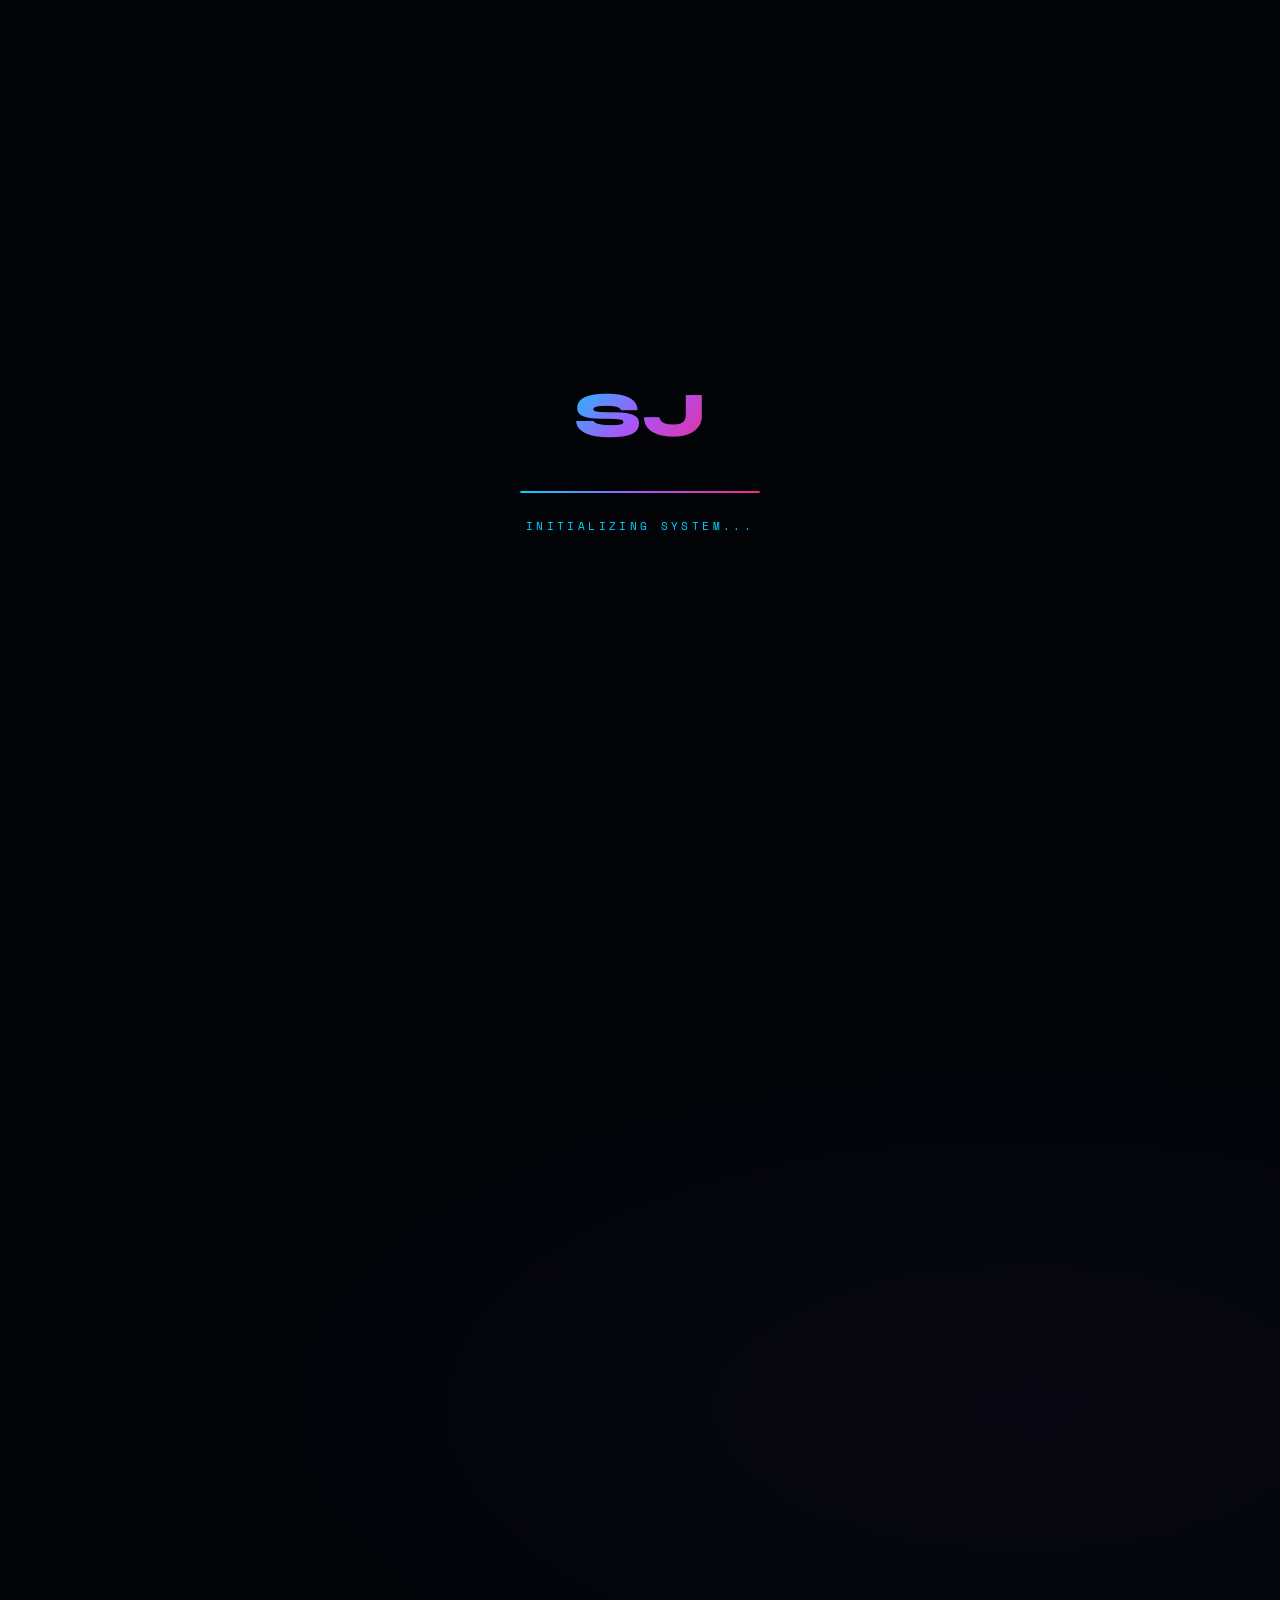
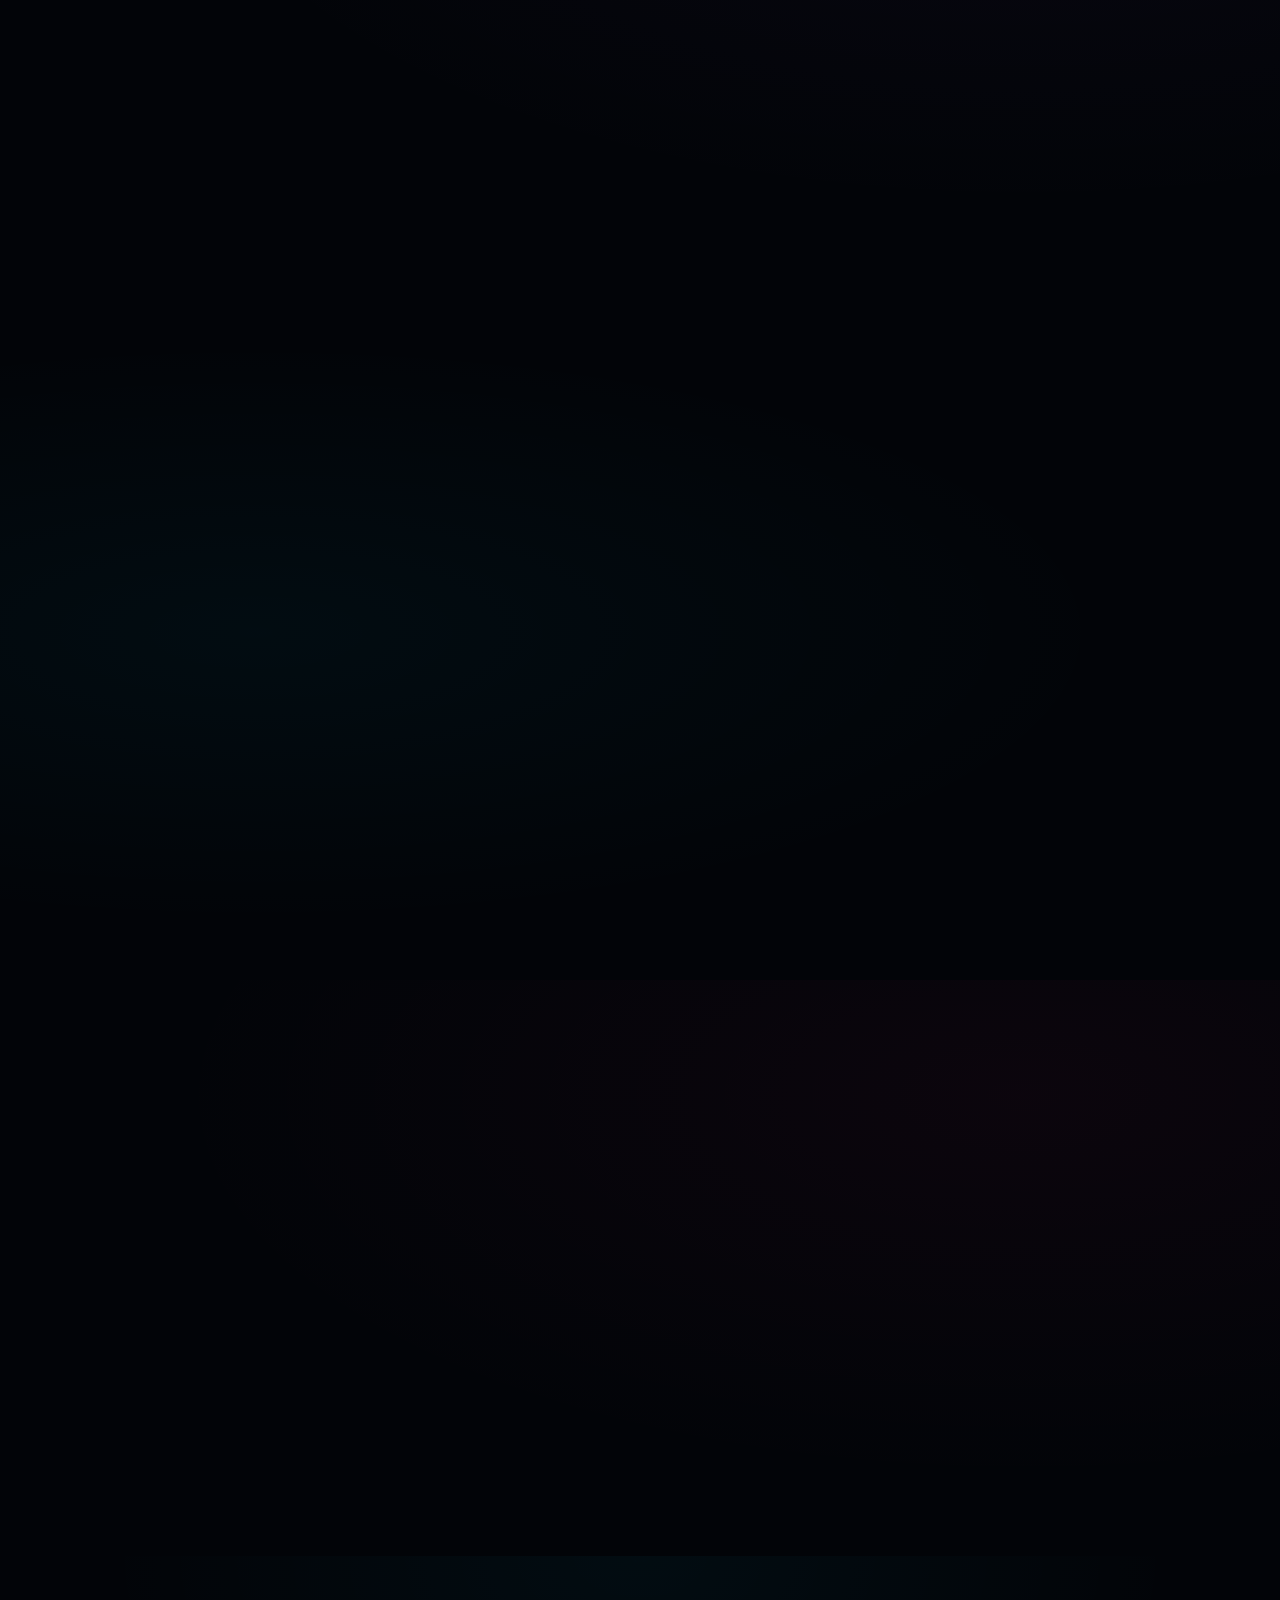
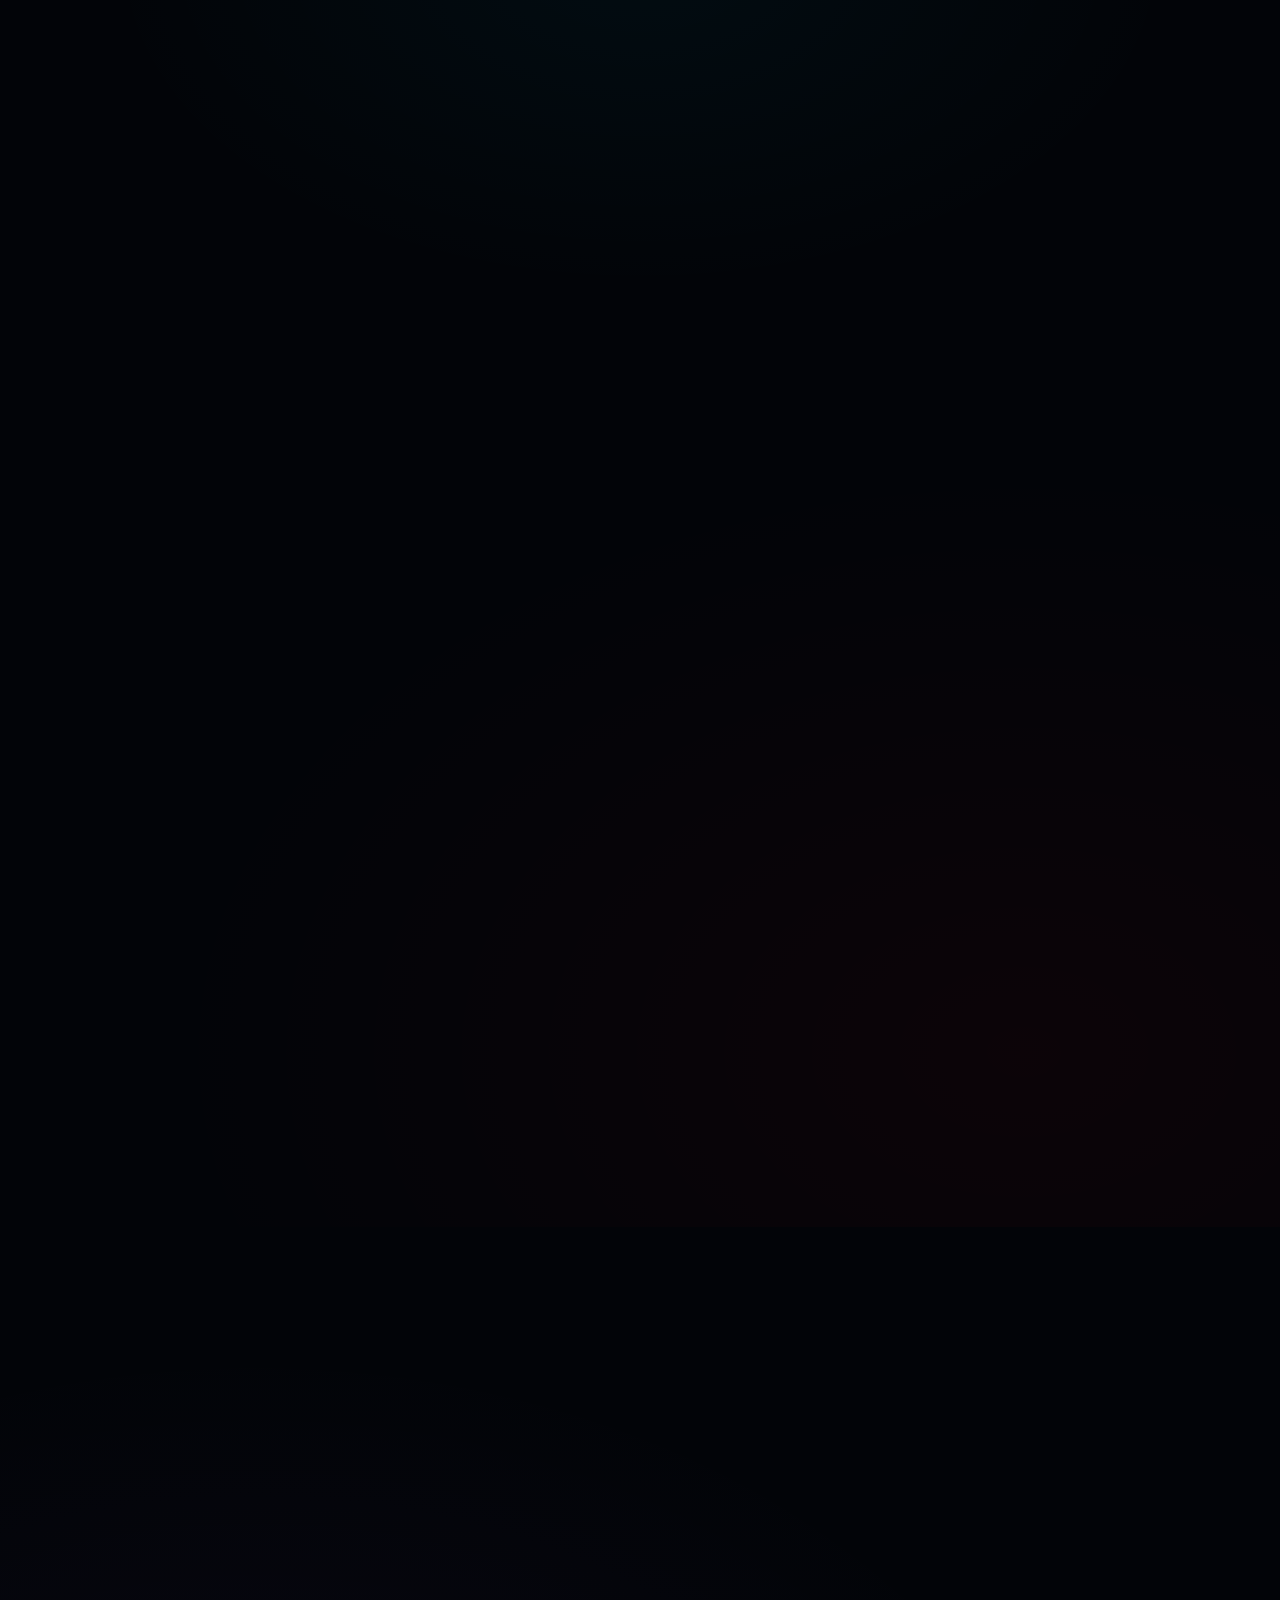
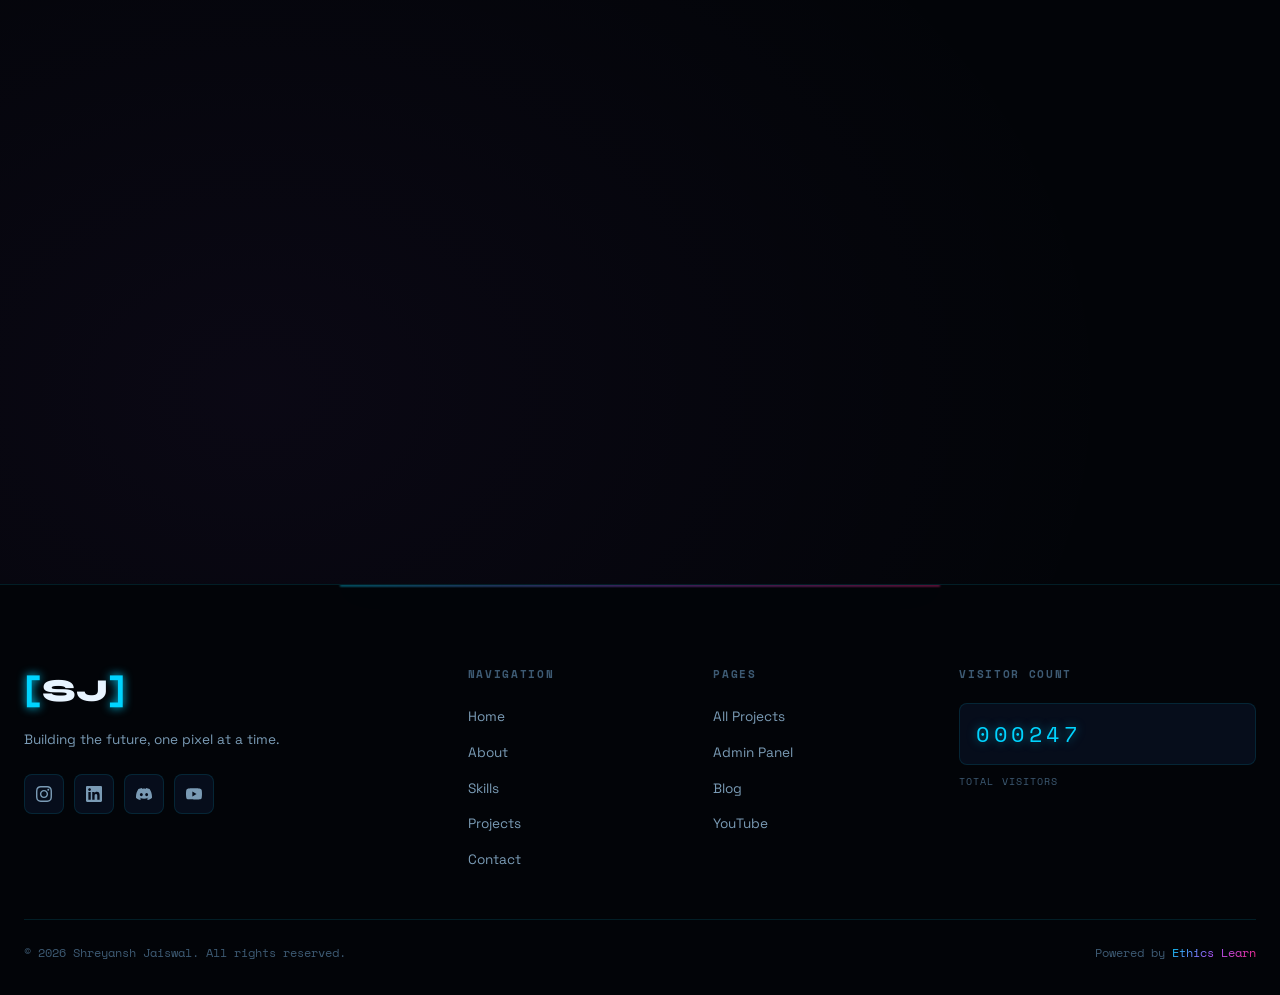
==== index.html @ 0946f58f "Update index.html" ====
<!DOCTYPE html>
<html lang="en">
<head>
  <meta charset="UTF-8" />
  <meta name="viewport" content="width=device-width, initial-scale=1.0" />
  <meta name="description" content="Shreyansh Jaiswal — Web Developer, Video Editor & Content Creator. Premium cyberpunk portfolio." />
  <meta name="keywords" content="Shreyansh Jaiswal, Web Developer, Video Editor, Content Creator, Portfolio" />
  <meta name="author" content="Shreyansh Jaiswal" />
  <title>Shreyansh Jaiswal | Developer · Editor · Creator</title>
  <link rel="icon" type="image/svg+xml" href="data:image/svg+xml,<svg xmlns='http://www.w3.org/2000/svg' viewBox='0 0 100 100'><text y='.9em' font-size='90'>⚡</text></svg>" />

  <!-- Fonts -->
  <link rel="preconnect" href="https://fonts.googleapis.com" />
  <link rel="preconnect" href="https://fonts.gstatic.com" crossorigin />
  <link href="https://fonts.googleapis.com/css2?family=Syne:wght@400;500;600;700;800&family=Space+Grotesk:wght@300;400;500;600;700&family=Space+Mono:wght@400;700&display=swap" rel="stylesheet" />

  <!-- Styles -->
  <link rel="stylesheet" href="styles.css" />
</head>
<body>

  <!-- ═══════════════════════════════════════════ LOADER ═══ -->
  <div id="loader">
    <div class="loader-inner">
      <div class="loader-logo">SJ</div>
      <div class="loader-bar"><div class="loader-fill"></div></div>
      <div class="loader-text">INITIALIZING SYSTEM...</div>
    </div>
  </div>

  <!-- ═══════════════════════════════════════════ CURSOR ═══ -->
  <div id="cursor"></div>
  <div id="cursor-trail"></div>

  <!-- ═══════════════════════════════════════════ NAVBAR ═══ -->
  <nav id="navbar">
    <div class="nav-container">
      <a href="#home" class="nav-logo">
        <span class="logo-bracket">[</span>SJ<span class="logo-bracket">]</span>
      </a>
      <ul class="nav-links" id="navLinks">
        <li><a href="#home" class="nav-link active">Home</a></li>
        <li><a href="#about" class="nav-link">About</a></li>
        <li><a href="#skills" class="nav-link">Skills</a></li>
        <li><a href="#projects" class="nav-link">Projects</a></li>
        <li><a href="#blog" class="nav-link">Blog</a></li>
        <li><a href="#youtube" class="nav-link">YouTube</a></li>
        <li><a href="#contact" class="nav-link">Contact</a></li>
        <li><a href="pages/admin.html" class="nav-link nav-admin" target="_blank">Admin</a></li>
      </ul>
      <button class="nav-toggle" id="navToggle" aria-label="Toggle menu">
        <span></span><span></span><span></span>
      </button>
    </div>
  </nav>

  <!-- ═══════════════════════════════════════════ HERO ═══ -->
  <section id="home" class="hero">
    <canvas id="particleCanvas"></canvas>
    <div class="hero-grid-overlay"></div>
    <div class="hero-content">
      <div class="hero-badge reveal-up">
        <span class="badge-dot"></span>
        Available for Work
      </div>
      <h1 class="hero-name reveal-up delay-1">
        <span class="name-line">Shreyansh</span>
        <span class="name-line gradient-text">Jaiswal</span>
      </h1>
      <div class="hero-subtitle reveal-up delay-2">
        <span class="subtitle-prefix">&gt;_</span>
        <span id="typingText"></span><span class="cursor-blink">|</span>
      </div>
      <p class="hero-desc reveal-up delay-3">
        Crafting digital experiences at the intersection of code, creativity, and innovation.
        Building the future, one pixel at a time.
      </p>
      <div class="hero-cta reveal-up delay-4">
        <a href="#projects" class="btn btn-primary">
          <span class="btn-glow"></span>
          <svg width="16" height="16" viewBox="0 0 24 24" fill="none" stroke="currentColor" stroke-width="2"><path d="M22 11.08V12a10 10 0 1 1-5.93-9.14"/><polyline points="22 4 12 14.01 9 11.01"/></svg>
          View Projects
        </a>
        <a href="#contact" class="btn btn-secondary">
          <svg width="16" height="16" viewBox="0 0 24 24" fill="none" stroke="currentColor" stroke-width="2"><path d="M4 4h16c1.1 0 2 .9 2 2v12c0 1.1-.9 2-2 2H4c-1.1 0-2-.9-2-2V6c0-1.1.9-2 2-2z"/><polyline points="22,6 12,13 2,6"/></svg>
          Contact Me
        </a>
        <a href="assets/resume.pdf" download class="btn btn-outline">
          <svg width="16" height="16" viewBox="0 0 24 24" fill="none" stroke="currentColor" stroke-width="2"><path d="M21 15v4a2 2 0 0 1-2 2H5a2 2 0 0 1-2-2v-4"/><polyline points="7 10 12 15 17 10"/><line x1="12" y1="15" x2="12" y2="3"/></svg>
          Download Resume
        </a>
      </div>
      <div class="hero-stats reveal-up delay-5">
        <div class="stat-item">
          <span class="stat-num" data-count="15">0</span><span class="stat-plus">+</span>
          <span class="stat-label">Projects</span>
        </div>
        <div class="stat-divider"></div>
        <div class="stat-item">
          <span class="stat-num" data-count="2">0</span><span class="stat-plus">+</span>
          <span class="stat-label">Years Exp</span>
        </div>
        <div class="stat-divider"></div>
        <div class="stat-item">
          <span class="stat-num" data-count="500">0</span><span class="stat-plus">+</span>
          <span class="stat-label">Subscribers</span>
        </div>
      </div>
    </div>
    <div class="hero-scroll-indicator">
      <div class="scroll-line"></div>
      <span>SCROLL</span>
    </div>
  </section>

  <!-- ═══════════════════════════════════════════ ABOUT ═══ -->
  <section id="about" class="section about-section">
    <div class="container">
      <div class="section-header reveal-up">
        <span class="section-tag">// 01. ABOUT</span>
        <h2 class="section-title">Who <span class="gradient-text">I Am</span></h2>
      </div>
      <div class="about-grid">
        <div class="about-image-col reveal-left">
          <div class="profile-frame">
            <div class="profile-glow"></div>
            <div class="profile-border-anim"></div>
            <div class="profile-img-wrap">
              <img src="assets/me1.jpg" alt="Shreyansh Jaiswal" class="profile-img" />
              <div class="profile-overlay"></div>
            </div>
            <div class="profile-badge">
              <span class="badge-dot pulse"></span>
              Open to Opportunities
            </div>
            <div class="profile-corner tl"></div>
            <div class="profile-corner tr"></div>
            <div class="profile-corner bl"></div>
            <div class="profile-corner br"></div>
          </div>
        </div>
        <div class="about-content-col reveal-right">
          <div class="about-intro">
            <p class="about-greeting">Hello, World! 👋</p>
            <h3 class="about-heading">I'm <span class="gradient-text">Shreyansh Jaiswal</span></h3>
            <p class="about-text">
              A passionate <strong>Web Developer</strong>, <strong>Video Editor</strong>, and <strong>Content Creator</strong> 
              from India. I blend technical expertise with creative vision to build digital experiences 
              that leave a lasting impression.
            </p>
            <p class="about-text">
              Currently focused on building modern web applications with React, exploring AI tools, 
              and creating educational content through <strong>Ethics Learn</strong>. I believe in 
              the power of technology to transform ideas into reality.
            </p>
          </div>
          <div class="about-info-grid">
            <div class="info-card">
              <span class="info-icon">🎓</span>
              <div>
                <span class="info-label">Education</span>
                <span class="info-value">12th Pass</span>
              </div>
            </div>
            <div class="info-card">
              <span class="info-icon">📍</span>
              <div>
                <span class="info-label">Location</span>
                <span class="info-value">India</span>
              </div>
            </div>
            <div class="info-card">
              <span class="info-icon">💼</span>
              <div>
                <span class="info-label">Status</span>
                <span class="info-value">Available</span>
              </div>
            </div>
            <div class="info-card">
              <span class="info-icon">🚀</span>
              <div>
                <span class="info-label">Focus</span>
                <span class="info-value">Full Stack Dev</span>
              </div>
            </div>
          </div>
          <div class="about-tags">
            <span class="tag">React</span>
            <span class="tag">JavaScript</span>
            <span class="tag">Python</span>
            <span class="tag">Video Editing</span>
            <span class="tag">UI/UX</span>
            <span class="tag">AI Tools</span>
            <span class="tag">Content Creation</span>
          </div>
        </div>
      </div>
    </div>
  </section>

  <!-- ═══════════════════════════════════════════ SKILLS ═══ -->
  <section id="skills" class="section skills-section">
    <div class="container">
      <div class="section-header reveal-up">
        <span class="section-tag">// 02. SKILLS</span>
        <h2 class="section-title">Tech <span class="gradient-text">Arsenal</span></h2>
      </div>
      <div class="skills-grid">
        <div class="skill-card reveal-up" data-delay="0">
          <div class="skill-icon html-icon">
            <svg viewBox="0 0 24 24" fill="currentColor"><path d="M1.5 0h21l-1.91 21.563L11.977 24l-8.565-2.438L1.5 0zm7.031 9.75l-.232-2.718 10.059.003.23-2.622L5.412 4.41l.698 8.01h9.126l-.326 3.426-2.91.804-2.955-.81-.188-2.11H6.248l.33 4.171L12 19.351l5.379-1.443.744-8.157H8.531z"/></svg>
          </div>
          <div class="skill-info">
            <div class="skill-header">
              <span class="skill-name">HTML5</span>
              <span class="skill-percent">95%</span>
            </div>
            <div class="skill-bar"><div class="skill-fill" data-width="95"></div></div>
          </div>
        </div>
        <div class="skill-card reveal-up" data-delay="1">
          <div class="skill-icon css-icon">
            <svg viewBox="0 0 24 24" fill="currentColor"><path d="M1.5 0h21l-1.91 21.563L11.977 24l-8.564-2.438L1.5 0zm17.09 4.413L5.41 4.41l.213 2.622 10.125.002-.255 2.716h-6.64l.24 2.573h6.182l-.366 3.523-2.91.804-2.956-.81-.188-2.11h-2.61l.29 3.855L12 19.288l5.373-1.53L18.59 4.414z"/></svg>
          </div>
          <div class="skill-info">
            <div class="skill-header">
              <span class="skill-name">CSS3</span>
              <span class="skill-percent">90%</span>
            </div>
            <div class="skill-bar"><div class="skill-fill" data-width="90"></div></div>
          </div>
        </div>
        <div class="skill-card reveal-up" data-delay="2">
          <div class="skill-icon js-icon">
            <svg viewBox="0 0 24 24" fill="currentColor"><path d="M0 0h24v24H0V0zm22.034 18.276c-.175-1.095-.888-2.015-3.003-2.873-.736-.345-1.554-.585-1.797-1.14-.091-.33-.105-.51-.046-.705.15-.646.915-.84 1.515-.66.39.12.75.42.976.9 1.034-.676 1.034-.676 1.755-1.125-.27-.42-.404-.601-.586-.78-.63-.705-1.469-1.065-2.834-1.034l-.705.089c-.676.165-1.32.525-1.71 1.005-1.14 1.291-.811 3.541.569 4.471 1.365 1.02 3.361 1.244 3.616 2.205.24 1.17-.87 1.545-1.966 1.41-.811-.18-1.26-.586-1.755-1.336l-1.83 1.051c.21.48.45.689.81 1.109 1.74 1.756 6.09 1.666 6.871-1.004.029-.09.24-.705.074-1.65l.046.067zm-8.983-7.245h-2.248c0 1.938-.009 3.864-.009 5.805 0 1.232.063 2.363-.138 2.711-.33.689-1.18.601-1.566.48-.396-.196-.597-.466-.83-.855-.063-.105-.11-.196-.127-.196l-1.825 1.125c.305.63.75 1.172 1.324 1.517.855.51 2.004.675 3.207.405.783-.226 1.458-.691 1.811-1.411.51-.93.402-2.07.397-3.346.012-2.054 0-4.109 0-6.179l.004-.056z"/></svg>
          </div>
          <div class="skill-info">
            <div class="skill-header">
              <span class="skill-name">JavaScript</span>
              <span class="skill-percent">85%</span>
            </div>
            <div class="skill-bar"><div class="skill-fill" data-width="85"></div></div>
          </div>
        </div>
        <div class="skill-card reveal-up" data-delay="3">
          <div class="skill-icon react-icon">
            <svg viewBox="0 0 24 24" fill="currentColor"><path d="M14.23 12.004a2.236 2.236 0 0 1-2.235 2.236 2.236 2.236 0 0 1-2.236-2.236 2.236 2.236 0 0 1 2.235-2.236 2.236 2.236 0 0 1 2.236 2.236zm2.648-10.69c-1.346 0-3.107.96-4.888 2.622-1.78-1.653-3.542-2.602-4.887-2.602-.41 0-.783.093-1.106.278-1.375.793-1.683 3.264-.973 6.365C1.98 8.917 0 10.42 0 12.004c0 1.59 1.99 3.097 5.043 4.03-.704 3.113-.39 5.588.988 6.38.32.187.69.275 1.102.275 1.345 0 3.107-.96 4.888-2.624 1.78 1.654 3.542 2.603 4.887 2.603.41 0 .783-.09 1.106-.275 1.374-.792 1.683-3.263.973-6.365C22.02 15.096 24 13.59 24 12.004c0-1.59-1.99-3.097-5.043-4.032.704-3.11.39-5.587-.988-6.38-.318-.184-.688-.277-1.092-.278zm-.005 1.09v.006c.225 0 .406.044.558.127.666.382.955 1.835.73 3.704-.054.46-.142.945-.25 1.44-.96-.236-2.006-.417-3.107-.534-.66-.905-1.345-1.727-2.035-2.447 1.592-1.48 3.087-2.292 4.105-2.295zm-9.77.02c1.012 0 2.514.808 4.11 2.28-.686.72-1.37 1.537-2.02 2.442-1.107.117-2.154.298-3.113.538-.112-.49-.195-.964-.254-1.42-.23-1.868.054-3.32.714-3.707.19-.09.4-.127.563-.132zm4.882 3.05c.455.468.91.992 1.36 1.564-.44-.02-.89-.034-1.345-.034-.46 0-.915.01-1.36.034.44-.572.895-1.096 1.345-1.565zM12 8.1c.74 0 1.477.034 2.202.093.406.582.802 1.203 1.183 1.86.372.64.71 1.29 1.018 1.946-.308.655-.646 1.31-1.013 1.95-.38.66-.773 1.288-1.18 1.87-.728.063-1.466.098-2.21.098-.74 0-1.477-.035-2.202-.093-.406-.582-.802-1.204-1.183-1.86-.372-.64-.71-1.29-1.018-1.946.303-.657.646-1.313 1.013-1.954.38-.66.773-1.286 1.18-1.868.728-.064 1.466-.098 2.21-.098zm-3.635.254c-.24.377-.48.763-.704 1.16-.225.39-.435.782-.635 1.174-.265-.656-.49-1.31-.676-1.947.64-.15 1.315-.283 2.015-.386zm7.26 0c.695.103 1.365.23 2.006.387-.18.632-.405 1.282-.66 1.933-.2-.39-.41-.783-.64-1.174-.225-.392-.465-.774-.705-1.146zm3.063.675c.484.15.944.317 1.375.498 1.732.74 2.852 1.708 2.852 2.476-.005.768-1.125 1.74-2.857 2.475-.42.18-.88.342-1.355.493-.28-.958-.646-1.956-1.1-2.98.45-1.017.81-2.01 1.085-2.964zm-13.395.004c.278.96.645 1.957 1.1 2.98-.45 1.017-.812 2.01-1.086 2.964-.484-.15-.944-.318-1.37-.5-1.732-.737-2.852-1.706-2.852-2.474 0-.768 1.12-1.742 2.852-2.476.42-.18.88-.342 1.356-.494zm11.678 4.28c.265.657.49 1.312.676 1.948-.64.150-1.315.283-2.015.386.24-.375.48-.762.705-1.158.225-.39.435-.782.634-1.176zm-9.945.02c.2.392.41.783.64 1.175.23.39.465.772.705 1.143-.695-.102-1.365-.23-2.006-.386.18-.63.406-1.282.66-1.933zM17.92 16.32c.112.493.2.968.254 1.423.23 1.868-.054 3.32-.714 3.708-.147.09-.338.128-.563.128-1.012 0-2.514-.807-4.11-2.28.686-.72 1.37-1.536 2.02-2.44 1.107-.118 2.154-.3 3.113-.54zm-11.83.01c.96.234 2.006.415 3.107.532.66.905 1.345 1.727 2.035 2.446-1.595 1.483-3.092 2.295-4.11 2.295-.22-.005-.406-.05-.553-.132-.666-.38-.955-1.834-.73-3.703.054-.46.142-.944.25-1.438zm4.56.64c.44.02.89.034 1.345.034.46 0 .915-.01 1.36-.034-.44.572-.895 1.095-1.345 1.565-.455-.47-.91-.993-1.36-1.565z"/></svg>
          </div>
          <div class="skill-info">
            <div class="skill-header">
              <span class="skill-name">React</span>
              <span class="skill-percent">80%</span>
            </div>
            <div class="skill-bar"><div class="skill-fill" data-width="80"></div></div>
          </div>
        </div>
        <div class="skill-card reveal-up" data-delay="4">
          <div class="skill-icon python-icon">
            <svg viewBox="0 0 24 24" fill="currentColor"><path d="M14.25.18l.9.2.73.26.59.3.45.32.34.34.25.34.16.33.1.3.04.26.02.2-.01.13V8.5l-.05.63-.13.55-.21.46-.26.38-.3.31-.33.25-.35.19-.35.14-.33.1-.3.07-.26.04-.21.02H8.77l-.69.05-.59.14-.5.22-.41.27-.33.32-.27.35-.2.36-.15.37-.1.35-.07.32-.04.27-.02.21v3.06H3.17l-.21-.03-.28-.07-.32-.12-.35-.18-.36-.26-.36-.36-.35-.46-.32-.59-.28-.73-.21-.88-.14-1.05L0 11.97l.06-1.22.16-1.04.24-.87.32-.71.36-.57.4-.44.42-.33.42-.24.4-.16.36-.1.32-.05.24-.01h.16l.06.01h8.16v-.83H6.18l-.01-2.75-.02-.37.05-.34.11-.31.17-.28.25-.26.31-.23.38-.2.44-.18.51-.15.58-.12.64-.1.71-.06.77-.04.84-.02 1.27.05zm-6.3 1.98l-.23.33-.08.41.08.41.23.34.33.22.41.09.41-.09.33-.22.23-.34.08-.41-.08-.41-.23-.33-.33-.22-.41-.09-.41.09zm13.09 3.95l.28.06.32.12.35.18.36.27.36.35.35.47.32.59.28.73.21.88.14 1.04.05 1.23-.06 1.23-.16 1.04-.24.86-.32.71-.36.57-.4.45-.42.33-.42.24-.4.16-.36.09-.32.05-.24.02-.16-.01h-8.22v.82h5.84l.01 2.76.02.36-.05.34-.11.31-.17.29-.25.25-.31.24-.38.2-.44.17-.51.15-.58.13-.64.09-.71.07-.77.04-.84.01-1.27-.04-1.07-.14-.9-.2-.73-.25-.59-.3-.45-.33-.34-.34-.25-.34-.16-.33-.1-.3-.04-.25-.02-.2.01-.13v-5.34l.05-.64.13-.54.21-.46.26-.38.3-.32.33-.24.35-.2.35-.14.33-.1.3-.06.26-.04.21-.02.13-.01h5.84l.69-.05.59-.14.5-.21.41-.28.33-.32.27-.35.2-.36.15-.36.1-.35.07-.32.04-.28.02-.21V6.07h2.09l.14.01zm-6.47 14.25l-.23.33-.08.41.08.41.23.33.33.23.41.08.41-.08.33-.23.23-.33.08-.41-.08-.41-.23-.33-.33-.23-.41-.08-.41.08z"/></svg>
          </div>
          <div class="skill-info">
            <div class="skill-header">
              <span class="skill-name">Python</span>
              <span class="skill-percent">75%</span>
            </div>
            <div class="skill-bar"><div class="skill-fill" data-width="75"></div></div>
          </div>
        </div>
        <div class="skill-card reveal-up" data-delay="5">
          <div class="skill-icon tailwind-icon">
            <svg viewBox="0 0 24 24" fill="currentColor"><path d="M12.001 4.8c-3.2 0-5.2 1.6-6 4.8 1.2-1.6 2.6-2.2 4.2-1.8.913.228 1.565.89 2.288 1.624C13.666 10.618 15.027 12 18.001 12c3.2 0 5.2-1.6 6-4.8-1.2 1.6-2.6 2.2-4.2 1.8-.913-.228-1.565-.89-2.288-1.624C16.337 6.182 14.976 4.8 12.001 4.8zm-6 7.2c-3.2 0-5.2 1.6-6 4.8 1.2-1.6 2.6-2.2 4.2-1.8.913.228 1.565.89 2.288 1.624 1.177 1.194 2.538 2.576 5.512 2.576 3.2 0 5.2-1.6 6-4.8-1.2 1.6-2.6 2.2-4.2 1.8-.913-.228-1.565-.89-2.288-1.624C10.337 13.382 8.976 12 6.001 12z"/></svg>
          </div>
          <div class="skill-info">
            <div class="skill-header">
              <span class="skill-name">Tailwind CSS</span>
              <span class="skill-percent">60%</span>
            </div>
            <div class="skill-bar"><div class="skill-fill" data-width="85"></div></div>
          </div>
        </div>
        <div class="skill-card reveal-up" data-delay="6">
          <div class="skill-icon video-icon">🎬</div>
          <div class="skill-info">
            <div class="skill-header">
              <span class="skill-name">Video Editing</span>
              <span class="skill-percent">88%</span>
            </div>
            <div class="skill-bar"><div class="skill-fill" data-width="88"></div></div>
          </div>
        </div>
        <div class="skill-card reveal-up" data-delay="7">
          <div class="skill-icon uiux-icon">🎨</div>
          <div class="skill-info">
            <div class="skill-header">
              <span class="skill-name">UI/UX Design</span>
              <span class="skill-percent">50%</span>
            </div>
            <div class="skill-bar"><div class="skill-fill" data-width="78"></div></div>
          </div>
        </div>
        <div class="skill-card reveal-up" data-delay="8">
          <div class="skill-icon ai-icon">🤖</div>
          <div class="skill-info">
            <div class="skill-header">
              <span class="skill-name">AI Tools</span>
              <span class="skill-percent">82%</span>
            </div>
            <div class="skill-bar"><div class="skill-fill" data-width="82"></div></div>
          </div>
        </div>
      </div>
    </div>
  </section>

  <!-- ═══════════════════════════════════════════ PROJECTS ═══ -->
  <section id="projects" class="section projects-section">
    <div class="container">
      <div class="section-header reveal-up">
        <span class="section-tag">// 03. PROJECTS</span>
        <h2 class="section-title">Featured <span class="gradient-text">Work</span></h2>
      </div>
      <div class="projects-controls reveal-up">
        <div class="search-wrap">
          <svg class="search-icon" width="16" height="16" viewBox="0 0 24 24" fill="none" stroke="currentColor" stroke-width="2"><circle cx="11" cy="11" r="8"/><line x1="21" y1="21" x2="16.65" y2="16.65"/></svg>
          <input type="text" id="projectSearch" placeholder="Search projects..." class="search-input" />
        </div>
        <div class="filter-tabs" id="filterTabs">
          <button class="filter-btn active" data-filter="all">All</button>
          <button class="filter-btn" data-filter="web">Web Dev</button>
          <button class="filter-btn" data-filter="video">Video</button>
          <button class="filter-btn" data-filter="ai">AI/ML</button>
          <button class="filter-btn" data-filter="design">Design</button>
        </div>
      </div>
      <div class="projects-grid" id="projectsGrid">
        <!-- Project cards injected by JS -->
      </div>
      <div class="projects-cta reveal-up">
        <a href="pages/projects.html" class="btn btn-primary">
          <svg width="16" height="16" viewBox="0 0 24 24" fill="none" stroke="currentColor" stroke-width="2"><rect x="3" y="3" width="7" height="7"/><rect x="14" y="3" width="7" height="7"/><rect x="14" y="14" width="7" height="7"/><rect x="3" y="14" width="7" height="7"/></svg>
          View All Projects
        </a>
      </div>
    </div>
  </section>

  <!-- ═══════════════════════════════════════════ BLOG ═══ -->
  <section id="blog" class="section blog-section">
    <div class="container">
      <div class="section-header reveal-up">
        <span class="section-tag">// 04. UPDATES</span>
        <h2 class="section-title">Latest <span class="gradient-text">Updates</span></h2>
      </div>
      <div class="timeline" id="blogTimeline">
        <!-- Timeline items injected by JS -->
      </div>
    </div>
  </section>

  <!-- ═══════════════════════════════════════════ YOUTUBE ═══ -->
  <section id="youtube" class="section youtube-section">
    <div class="container">
      <div class="section-header reveal-up">
        <span class="section-tag">// 05. YOUTUBE</span>
        <h2 class="section-title">Latest <span class="gradient-text">Videos</span></h2>
        <p class="section-desc">Check out my latest content on YouTube — tutorials, projects, and more.</p>
      </div>
      <div class="youtube-grid" id="youtubeGrid">
        <div class="yt-card reveal-up" onclick="window.open('https://youtu.be/f82raOBvxAw?si=WVu4Mv4FoIHzf09A','_blank')">
          <div class="yt-thumb">
            <img src="/assets/3.png" alt="Video 1" loading="lazy" />
            <div class="yt-play-btn">
              <svg viewBox="0 0 24 24" fill="currentColor"><path d="M8 5v14l11-7z"/></svg>
            </div>
            <span class="yt-duration">07:09</span>
          </div>
          <div class="yt-info">
            <h4 class="yt-title">Revolutionary Quantum Sensor Technology Revealed!</h4>
            <div class="yt-meta">
              <span>Ethics Learn</span>
              <span>•</span>
              <span>55 views</span>
              <span>•</span>
              <span>1 years ago</span>
            </div>
          </div>
        </div>
        <div class="yt-card reveal-up delay-1" onclick="window.open('https://youtu.be/TDro5zoQxQA?si=LPbzRpNgV2i45H49','_blank')">
          <div class="yt-thumb">
            <img src="" alt="Video 2" loading="lazy" />
            <div class="yt-play-btn">
              <svg viewBox="0 0 24 24" fill="currentColor"><path d="M8 5v14l11-7z"/></svg>
            </div>
            <span class="yt-duration">8:15</span>
          </div>
          <div class="yt-info">
            <h4 class="yt-title">CSS Animations & Transitions — Complete Guide</h4>
            <div class="yt-meta">
              <span>Ethics Learn</span>
              <span>•</span>
              <span>856 views</span>
              <span>•</span>
              <span>1 week ago</span>
            </div>
          </div>
        </div>
        <div class="yt-card reveal-up delay-2">
          <div class="yt-thumb">
            <img src="https://img.youtube.com/vi/dQw4w9WgXcQ/maxresdefault.jpg" alt="Video 3" loading="lazy" />
            <div class="yt-play-btn">
              <svg viewBox="0 0 24 24" fill="currentColor"><path d="M8 5v14l11-7z"/></svg>
            </div>
            <span class="yt-duration">15:42</span>
          </div>
          <div class="yt-info">
            <h4 class="yt-title">Python for Beginners — Zero to Hero in 2024</h4>
            <div class="yt-meta">
              <span>Ethics Learn</span>
              <span>•</span>
              <span>2.1K views</span>
              <span>•</span>
              <span>2 weeks ago</span>
            </div>
          </div>
        </div>
      </div>
      <div class="yt-subscribe reveal-up">
        <a href="https://youtube.com/@ethicsLearn" target="_blank" class="btn btn-youtube">
          <svg width="20" height="20" viewBox="0 0 24 24" fill="currentColor"><path d="M23.498 6.186a3.016 3.016 0 0 0-2.122-2.136C19.505 3.545 12 3.545 12 3.545s-7.505 0-9.377.505A3.017 3.017 0 0 0 .502 6.186C0 8.07 0 12 0 12s0 3.93.502 5.814a3.016 3.016 0 0 0 2.122 2.136c1.871.505 9.376.505 9.376.505s7.505 0 9.377-.505a3.015 3.015 0 0 0 2.122-2.136C24 15.93 24 12 24 12s0-3.93-.502-5.814zM9.545 15.568V8.432L15.818 12l-6.273 3.568z"/></svg>
          Subscribe to Ethics Learn
        </a>
      </div>
    </div>
  </section>

  <!-- ═══════════════════════════════════════════ CONTACT ═══ -->
  <section id="contact" class="section contact-section">
    <div class="container">
      <div class="section-header reveal-up">
        <span class="section-tag">// 06. CONTACT</span>
        <h2 class="section-title">Get In <span class="gradient-text">Touch</span></h2>
        <p class="section-desc">Have a project in mind? Let's build something amazing together.</p>
      </div>
      <div class="contact-grid">
        <div class="contact-info reveal-left">
          <div class="contact-card">
            <h3 class="contact-heading">Let's Connect</h3>
            <p class="contact-text">I'm always open to discussing new projects, creative ideas, or opportunities to be part of your vision.</p>
            <div class="contact-links">
              <a href="mailto:ethicslearn25@gmail.com" class="contact-link">
                <div class="contact-link-icon email-icon">
                  <svg viewBox="0 0 24 24" fill="none" stroke="currentColor" stroke-width="2"><path d="M4 4h16c1.1 0 2 .9 2 2v12c0 1.1-.9 2-2 2H4c-1.1 0-2-.9-2-2V6c0-1.1.9-2 2-2z"/><polyline points="22,6 12,13 2,6"/></svg>
                </div>
                <div>
                  <span class="contact-link-label">Email</span>
                  <span class="contact-link-value">ethicslearn25@gmail.com</span>
                </div>
              </a>
              <a href="https://instagram.com/shreyanshjaiswal711" target="_blank" class="contact-link">
                <div class="contact-link-icon insta-icon">
                  <svg viewBox="0 0 24 24" fill="currentColor"><path d="M12 2.163c3.204 0 3.584.012 4.85.07 3.252.148 4.771 1.691 4.919 4.919.058 1.265.069 1.645.069 4.849 0 3.205-.012 3.584-.069 4.849-.149 3.225-1.664 4.771-4.919 4.919-1.266.058-1.644.07-4.85.07-3.204 0-3.584-.012-4.849-.07-3.26-.149-4.771-1.699-4.919-4.92-.058-1.265-.07-1.644-.07-4.849 0-3.204.013-3.583.07-4.849.149-3.227 1.664-4.771 4.919-4.919 1.266-.057 1.645-.069 4.849-.069zm0-2.163c-3.259 0-3.667.014-4.947.072-4.358.2-6.78 2.618-6.98 6.98-.059 1.281-.073 1.689-.073 4.948 0 3.259.014 3.668.072 4.948.2 4.358 2.618 6.78 6.98 6.98 1.281.058 1.689.072 4.948.072 3.259 0 3.668-.014 4.948-.072 4.354-.2 6.782-2.618 6.979-6.98.059-1.28.073-1.689.073-4.948 0-3.259-.014-3.667-.072-4.947-.196-4.354-2.617-6.78-6.979-6.98-1.281-.059-1.69-.073-4.949-.073zm0 5.838c-3.403 0-6.162 2.759-6.162 6.162s2.759 6.163 6.162 6.163 6.162-2.759 6.162-6.163c0-3.403-2.759-6.162-6.162-6.162zm0 10.162c-2.209 0-4-1.79-4-4 0-2.209 1.791-4 4-4s4 1.791 4 4c0 2.21-1.791 4-4 4zm6.406-11.845c-.796 0-1.441.645-1.441 1.44s.645 1.44 1.441 1.44c.795 0 1.439-.645 1.439-1.44s-.644-1.44-1.439-1.44z"/></svg>
                </div>
                <div>
                  <span class="contact-link-label">Instagram</span>
                  <span class="contact-link-value">@shreyanshjaiswal711</span>
                </div>
              </a>
              <a href="https://www.linkedin.com/in/shreyansh-jaiswal-26082a27a/" target="_blank" class="contact-link">
                <div class="contact-link-icon linkedin-icon">
                  <svg viewBox="0 0 24 24" fill="currentColor"><path d="M20.447 20.452h-3.554v-5.569c0-1.328-.027-3.037-1.852-3.037-1.853 0-2.136 1.445-2.136 2.939v5.667H9.351V9h3.414v1.561h.046c.477-.9 1.637-1.85 3.37-1.85 3.601 0 4.267 2.37 4.267 5.455v6.286zM5.337 7.433c-1.144 0-2.063-.926-2.063-2.065 0-1.138.92-2.063 2.063-2.063 1.14 0 2.064.925 2.064 2.063 0 1.139-.925 2.065-2.064 2.065zm1.782 13.019H3.555V9h3.564v11.452zM22.225 0H1.771C.792 0 0 .774 0 1.729v20.542C0 23.227.792 24 1.771 24h20.451C23.2 24 24 23.227 24 22.271V1.729C24 .774 23.2 0 22.222 0h.003z"/></svg>
                </div>
                <div>
                  <span class="contact-link-label">LinkedIn</span>
                  <span class="contact-link-value">Shreyansh Jaiswal</span>
                </div>
              </a>
              <a href="https://discord.gg/YQxbYbqn" target="_blank" class="contact-link">
                <div class="contact-link-icon discord-icon">
                  <svg viewBox="0 0 24 24" fill="currentColor"><path d="M20.317 4.37a19.791 19.791 0 0 0-4.885-1.515.074.074 0 0 0-.079.037c-.21.375-.444.864-.608 1.25a18.27 18.27 0 0 0-5.487 0 12.64 12.64 0 0 0-.617-1.25.077.077 0 0 0-.079-.037A19.736 19.736 0 0 0 3.677 4.37a.07.07 0 0 0-.032.027C.533 9.046-.32 13.58.099 18.057.1 18.08.114 18.1.133 18.113a19.9 19.9 0 0 0 5.993 3.03.078.078 0 0 0 .084-.028c.462-.63.874-1.295 1.226-1.994a.076.076 0 0 0-.041-.106 13.107 13.107 0 0 1-1.872-.892.077.077 0 0 1-.008-.128 10.2 10.2 0 0 0 .372-.292.074.074 0 0 1 .077-.01c3.928 1.793 8.18 1.793 12.062 0a.074.074 0 0 1 .078.01c.12.098.246.198.373.292a.077.077 0 0 1-.006.127 12.299 12.299 0 0 1-1.873.892.077.077 0 0 0-.041.107c.36.698.772 1.362 1.225 1.993a.076.076 0 0 0 .084.028 19.839 19.839 0 0 0 6.002-3.03.077.077 0 0 0 .032-.054c.5-5.177-.838-9.674-3.549-13.66a.061.061 0 0 0-.031-.03zM8.02 15.33c-1.183 0-2.157-1.085-2.157-2.419 0-1.333.956-2.419 2.157-2.419 1.21 0 2.176 1.096 2.157 2.42 0 1.333-.956 2.418-2.157 2.418zm7.975 0c-1.183 0-2.157-1.085-2.157-2.419 0-1.333.955-2.419 2.157-2.419 1.21 0 2.176 1.096 2.157 2.42 0 1.333-.946 2.418-2.157 2.418z"/></svg>
                </div>
                <div>
                  <span class="contact-link-label">Discord</span>
                  <span class="contact-link-value">shreyansh0643</span>
                </div>
              </a>
            </div>
          </div>
        </div>
        <div class="contact-form-col reveal-right">
          <form class="contact-form" id="contactForm">
            <div class="form-group">
              <label class="form-label">Your Name</label>
              <input type="text" class="form-input" placeholder="John Doe" required />
            </div>
            <div class="form-group">
              <label class="form-label">Email Address</label>
              <input type="email" class="form-input" placeholder="john@example.com" required />
            </div>
            <div class="form-group">
              <label class="form-label">Subject</label>
              <input type="text" class="form-input" placeholder="Project Collaboration" required />
            </div>
            <div class="form-group">
              <label class="form-label">Message</label>
              <textarea class="form-input form-textarea" placeholder="Tell me about your project..." rows="5" required></textarea>
            </div>
            <button type="submit" class="btn btn-primary btn-full">
              <svg width="16" height="16" viewBox="0 0 24 24" fill="none" stroke="currentColor" stroke-width="2"><line x1="22" y1="2" x2="11" y2="13"/><polygon points="22 2 15 22 11 13 2 9 22 2"/></svg>
              Send Message
            </button>
          </form>
        </div>
      </div>
    </div>
  </section>

  <!-- ═══════════════════════════════════════════ FOOTER ═══ -->
  <footer class="footer">
    <div class="footer-glow"></div>
    <div class="container">
      <div class="footer-grid">
        <div class="footer-brand">
          <div class="footer-logo">
            <span class="logo-bracket">[</span>SJ<span class="logo-bracket">]</span>
          </div>
          <p class="footer-tagline">Building the future, one pixel at a time.</p>
          <div class="footer-socials">
            <a href="https://www.instagram.com/shreyanshjaiswal711/" target="_blank" class="social-btn" aria-label="Instagram">
              <svg viewBox="0 0 24 24" fill="currentColor"><path d="M12 2.163c3.204 0 3.584.012 4.85.07 3.252.148 4.771 1.691 4.919 4.919.058 1.265.069 1.645.069 4.849 0 3.205-.012 3.584-.069 4.849-.149 3.225-1.664 4.771-4.919 4.919-1.266.058-1.644.07-4.85.07-3.204 0-3.584-.012-4.849-.07-3.26-.149-4.771-1.699-4.919-4.92-.058-1.265-.07-1.644-.07-4.849 0-3.204.013-3.583.07-4.849.149-3.227 1.664-4.771 4.919-4.919 1.266-.057 1.645-.069 4.849-.069zm0-2.163c-3.259 0-3.667.014-4.947.072-4.358.2-6.78 2.618-6.98 6.98-.059 1.281-.073 1.689-.073 4.948 0 3.259.014 3.668.072 4.948.2 4.358 2.618 6.78 6.98 6.98 1.281.058 1.689.072 4.948.072 3.259 0 3.668-.014 4.948-.072 4.354-.2 6.782-2.618 6.979-6.98.059-1.28.073-1.689.073-4.948 0-3.259-.014-3.667-.072-4.947-.196-4.354-2.617-6.78-6.979-6.98-1.281-.059-1.69-.073-4.949-.073zm0 5.838c-3.403 0-6.162 2.759-6.162 6.162s2.759 6.163 6.162 6.163 6.162-2.759 6.162-6.163c0-3.403-2.759-6.162-6.162-6.162zm0 10.162c-2.209 0-4-1.79-4-4 0-2.209 1.791-4 4-4s4 1.791 4 4c0 2.21-1.791 4-4 4zm6.406-11.845c-.796 0-1.441.645-1.441 1.44s.645 1.44 1.441 1.44c.795 0 1.439-.645 1.439-1.44s-.644-1.44-1.439-1.44z"/></svg>
            </a>
            <a href="https://www.linkedin.com/in/shreyansh-jaiswal-26082a27a/" target="_blank" class="social-btn" aria-label="LinkedIn">
              <svg viewBox="0 0 24 24" fill="currentColor"><path d="M20.447 20.452h-3.554v-5.569c0-1.328-.027-3.037-1.852-3.037-1.853 0-2.136 1.445-2.136 2.939v5.667H9.351V9h3.414v1.561h.046c.477-.9 1.637-1.85 3.37-1.85 3.601 0 4.267 2.37 4.267 5.455v6.286zM5.337 7.433c-1.144 0-2.063-.926-2.063-2.065 0-1.138.92-2.063 2.063-2.063 1.14 0 2.064.925 2.064 2.063 0 1.139-.925 2.065-2.064 2.065zm1.782 13.019H3.555V9h3.564v11.452zM22.225 0H1.771C.792 0 0 .774 0 1.729v20.542C0 23.227.792 24 1.771 24h20.451C23.2 24 24 23.227 24 22.271V1.729C24 .774 23.2 0 22.222 0h.003z"/></svg>
            </a>
            <a href="https://discord.gg/YQxbYbqn" target="_blank" class="social-btn" aria-label="Discord">
              <svg viewBox="0 0 24 24" fill="currentColor"><path d="M20.317 4.37a19.791 19.791 0 0 0-4.885-1.515.074.074 0 0 0-.079.037c-.21.375-.444.864-.608 1.25a18.27 18.27 0 0 0-5.487 0 12.64 12.64 0 0 0-.617-1.25.077.077 0 0 0-.079-.037A19.736 19.736 0 0 0 3.677 4.37a.07.07 0 0 0-.032.027C.533 9.046-.32 13.58.099 18.057.1 18.08.114 18.1.133 18.113a19.9 19.9 0 0 0 5.993 3.03.078.078 0 0 0 .084-.028c.462-.63.874-1.295 1.226-1.994a.076.076 0 0 0-.041-.106 13.107 13.107 0 0 1-1.872-.892.077.077 0 0 1-.008-.128 10.2 10.2 0 0 0 .372-.292.074.074 0 0 1 .077-.01c3.928 1.793 8.18 1.793 12.062 0a.074.074 0 0 1 .078.01c.12.098.246.198.373.292a.077.077 0 0 1-.006.127 12.299 12.299 0 0 1-1.873.892.077.077 0 0 0-.041.107c.36.698.772 1.362 1.225 1.993a.076.076 0 0 0 .084.028 19.839 19.839 0 0 0 6.002-3.03.077.077 0 0 0 .032-.054c.5-5.177-.838-9.674-3.549-13.66a.061.061 0 0 0-.031-.03zM8.02 15.33c-1.183 0-2.157-1.085-2.157-2.419 0-1.333.956-2.419 2.157-2.419 1.21 0 2.176 1.096 2.157 2.42 0 1.333-.956 2.418-2.157 2.418zm7.975 0c-1.183 0-2.157-1.085-2.157-2.419 0-1.333.955-2.419 2.157-2.419 1.21 0 2.176 1.096 2.157 2.42 0 1.333-.946 2.418-2.157 2.418z"/></svg>
            </a>
            <a href="https://youtube.com/@EthicsLearn" target="_blank" class="social-btn" aria-label="YouTube">
              <svg viewBox="0 0 24 24" fill="currentColor"><path d="M23.498 6.186a3.016 3.016 0 0 0-2.122-2.136C19.505 3.545 12 3.545 12 3.545s-7.505 0-9.377.505A3.017 3.017 0 0 0 .502 6.186C0 8.07 0 12 0 12s0 3.93.502 5.814a3.016 3.016 0 0 0 2.122 2.136c1.871.505 9.376.505 9.376.505s7.505 0 9.377-.505a3.015 3.015 0 0 0 2.122-2.136C24 15.93 24 12 24 12s0-3.93-.502-5.814zM9.545 15.568V8.432L15.818 12l-6.273 3.568z"/></svg>
            </a>
          </div>
        </div>
        <div class="footer-links-col">
          <h4 class="footer-col-title">Navigation</h4>
          <ul class="footer-links">
            <li><a href="#home">Home</a></li>
            <li><a href="#about">About</a></li>
            <li><a href="#skills">Skills</a></li>
            <li><a href="#projects">Projects</a></li>
            <li><a href="#contact">Contact</a></li>
          </ul>
        </div>
        <div class="footer-links-col">
          <h4 class="footer-col-title">Pages</h4>
          <ul class="footer-links">
            <li><a href="pages/projects.html">All Projects</a></li>
            <li><a href="pages/admin.html">Admin Panel</a></li>
            <li><a href="#blog">Blog</a></li>
            <li><a href="#youtube">YouTube</a></li>
          </ul>
        </div>
        <div class="footer-links-col">
          <h4 class="footer-col-title">Visitor Count</h4>
          <div class="visitor-counter">
            <div class="counter-display">
              <span id="visitorCount">000247</span>
            </div>
            <span class="counter-label">Total Visitors</span>
          </div>
        </div>
      </div>
      <div class="footer-bottom">
        <div class="footer-line"></div>
        <div class="footer-bottom-content">
          <span class="footer-copy">© 2026 Shreyansh Jaiswal. All rights reserved.</span>
          <span class="footer-powered">Powered by <span class="gradient-text">Ethics Learn</span></span>
        </div>
      </div>
    </div>
  </footer>

  <!-- Project Modal -->
  <div id="projectModal" class="modal-overlay">
    <div class="modal-box">
      <button class="modal-close" id="modalClose">
        <svg width="20" height="20" viewBox="0 0 24 24" fill="none" stroke="currentColor" stroke-width="2"><line x1="18" y1="6" x2="6" y2="18"/><line x1="6" y1="6" x2="18" y2="18"/></svg>
      </button>
      <div id="modalContent"></div>
    </div>
  </div>

  <!-- Toast Notification -->
  <div id="toast" class="toast"></div>

  <script src="script.js"></script>
</body>
</html>
---- styles.css ----
/* ═══════════════════════════════════════════════════════════════
   SHREYANSH JAISWAL — CYBERPUNK PORTFOLIO
   Design System: Neon Noir · Syne + Space Grotesk · Glassmorphism
═══════════════════════════════════════════════════════════════ */

/* ── VARIABLES ─────────────────────────────────────────────── */
:root {
  --bg-primary: #020408;
  --bg-secondary: #060c14;
  --bg-card: rgba(6, 15, 30, 0.7);
  --bg-glass: rgba(10, 20, 40, 0.6);

  --neon-blue: #00d4ff;
  --neon-purple: #a855f7;
  --neon-pink: #f72585;
  --neon-cyan: #06ffd4;
  --neon-green: #39ff14;

  --text-primary: #e8f4ff;
  --text-secondary: #7a9bb5;
  --text-muted: #3d5a73;

  --border-glass: rgba(0, 212, 255, 0.12);
  --border-glow: rgba(0, 212, 255, 0.4);

  --gradient-main: linear-gradient(135deg, #00d4ff 0%, #a855f7 50%, #f72585 100%);
  --gradient-blue-purple: linear-gradient(135deg, #00d4ff, #a855f7);
  --gradient-purple-pink: linear-gradient(135deg, #a855f7, #f72585);

  --font-display: 'Syne', sans-serif;
  --font-body: 'Space Grotesk', sans-serif;
  --font-mono: 'Space Mono', monospace;

  --radius-sm: 8px;
  --radius-md: 16px;
  --radius-lg: 24px;
  --radius-xl: 32px;

  --shadow-neon-blue: 0 0 20px rgba(0, 212, 255, 0.3), 0 0 60px rgba(0, 212, 255, 0.1);
  --shadow-neon-purple: 0 0 20px rgba(168, 85, 247, 0.3), 0 0 60px rgba(168, 85, 247, 0.1);
  --shadow-card: 0 8px 32px rgba(0, 0, 0, 0.4), 0 0 0 1px rgba(0, 212, 255, 0.08);

  --transition: all 0.3s cubic-bezier(0.4, 0, 0.2, 1);
  --transition-slow: all 0.6s cubic-bezier(0.4, 0, 0.2, 1);
}

/* ── RESET & BASE ───────────────────────────────────────────── */
*, *::before, *::after { box-sizing: border-box; margin: 0; padding: 0; }

html {
  scroll-behavior: smooth;
  scroll-padding-top: 80px;
}

body {
  font-family: var(--font-body);
  background: var(--bg-primary);
  color: var(--text-primary);
  line-height: 1.6;
  overflow-x: hidden;
  cursor: none;
}

body.loading { overflow: hidden; }

::selection {
  background: rgba(0, 212, 255, 0.3);
  color: var(--neon-blue);
}

::-webkit-scrollbar { width: 4px; }
::-webkit-scrollbar-track { background: var(--bg-primary); }
::-webkit-scrollbar-thumb {
  background: linear-gradient(var(--neon-blue), var(--neon-purple));
  border-radius: 2px;
}

img { max-width: 100%; display: block; }
a { text-decoration: none; color: inherit; }
button { cursor: pointer; border: none; background: none; font-family: inherit; }
ul { list-style: none; }

/* ── TYPOGRAPHY ─────────────────────────────────────────────── */
.gradient-text {
  background: var(--gradient-main);
  -webkit-background-clip: text;
  -webkit-text-fill-color: transparent;
  background-clip: text;
}

/* ── CUSTOM CURSOR ──────────────────────────────────────────── */
#cursor {
  width: 12px; height: 12px;
  background: var(--neon-blue);
  border-radius: 50%;
  position: fixed;
  top: 0; left: 0;
  pointer-events: none;
  z-index: 9999;
  transform: translate(-50%, -50%);
  transition: transform 0.1s, width 0.2s, height 0.2s, background 0.2s;
  box-shadow: 0 0 10px var(--neon-blue), 0 0 20px rgba(0,212,255,0.5);
}

#cursor-trail {
  width: 32px; height: 32px;
  border: 1px solid rgba(0, 212, 255, 0.4);
  border-radius: 50%;
  position: fixed;
  top: 0; left: 0;
  pointer-events: none;
  z-index: 9998;
  transform: translate(-50%, -50%);
  transition: transform 0.15s ease-out, width 0.3s, height 0.3s;
}

body:has(a:hover) #cursor,
body:has(button:hover) #cursor {
  width: 20px; height: 20px;
  background: var(--neon-purple);
}

/* ── LOADER ─────────────────────────────────────────────────── */
#loader {
  position: fixed;
  inset: 0;
  background: var(--bg-primary);
  z-index: 10000;
  display: flex;
  align-items: center;
  justify-content: center;
  transition: opacity 0.6s ease, visibility 0.6s ease;
}

#loader.hidden {
  opacity: 0;
  visibility: hidden;
}

.loader-inner {
  text-align: center;
  display: flex;
  flex-direction: column;
  align-items: center;
  gap: 24px;
}

.loader-logo {
  font-family: var(--font-display);
  font-size: 4rem;
  font-weight: 800;
  background: var(--gradient-main);
  -webkit-background-clip: text;
  -webkit-text-fill-color: transparent;
  background-clip: text;
  animation: pulse-glow 1.5s ease-in-out infinite;
}

.loader-bar {
  width: 240px;
  height: 2px;
  background: rgba(0, 212, 255, 0.15);
  border-radius: 1px;
  overflow: hidden;
}

.loader-fill {
  height: 100%;
  background: var(--gradient-main);
  border-radius: 1px;
  animation: loader-progress 2s ease-in-out forwards;
}

.loader-text {
  font-family: var(--font-mono);
  font-size: 0.7rem;
  color: var(--neon-blue);
  letter-spacing: 0.3em;
  animation: blink 1s step-end infinite;
}

@keyframes loader-progress {
  0% { width: 0; }
  60% { width: 70%; }
  100% { width: 100%; }
}

@keyframes blink {
  50% { opacity: 0; }
}

@keyframes pulse-glow {
  0%, 100% { filter: drop-shadow(0 0 20px rgba(0,212,255,0.5)); }
  50% { filter: drop-shadow(0 0 40px rgba(168,85,247,0.8)); }
}

/* ── NAVBAR ─────────────────────────────────────────────────── */
#navbar {
  position: fixed;
  top: 0; left: 0; right: 0;
  z-index: 1000;
  padding: 0 24px;
  height: 72px;
  display: flex;
  align-items: center;
  transition: var(--transition);
  background: transparent;
}

#navbar.scrolled {
  background: rgba(2, 4, 8, 0.9);
  backdrop-filter: blur(20px);
  -webkit-backdrop-filter: blur(20px);
  border-bottom: 1px solid var(--border-glass);
  box-shadow: 0 4px 30px rgba(0, 0, 0, 0.5);
}

.nav-container {
  max-width: 1280px;
  width: 100%;
  margin: 0 auto;
  display: flex;
  align-items: center;
  justify-content: space-between;
}

.nav-logo {
  font-family: var(--font-display);
  font-size: 1.5rem;
  font-weight: 800;
  color: var(--text-primary);
  letter-spacing: 0.05em;
  transition: var(--transition);
}

.nav-logo:hover { color: var(--neon-blue); }

.logo-bracket {
  color: var(--neon-blue);
  text-shadow: 0 0 10px var(--neon-blue);
}

.nav-links {
  display: flex;
  align-items: center;
  gap: 8px;
}

.nav-link {
  font-family: var(--font-mono);
  font-size: 0.75rem;
  font-weight: 400;
  color: var(--text-secondary);
  padding: 8px 14px;
  border-radius: var(--radius-sm);
  letter-spacing: 0.05em;
  transition: var(--transition);
  position: relative;
}

.nav-link::after {
  content: '';
  position: absolute;
  bottom: 4px; left: 50%;
  transform: translateX(-50%);
  width: 0; height: 1px;
  background: var(--neon-blue);
  transition: width 0.3s ease;
  box-shadow: 0 0 6px var(--neon-blue);
}

.nav-link:hover,
.nav-link.active {
  color: var(--neon-blue);
}

.nav-link:hover::after,
.nav-link.active::after {
  width: 60%;
}

.nav-admin {
  background: rgba(0, 212, 255, 0.08);
  border: 1px solid rgba(0, 212, 255, 0.2);
  color: var(--neon-blue) !important;
  border-radius: var(--radius-sm);
}

.nav-admin:hover {
  background: rgba(0, 212, 255, 0.15);
  box-shadow: 0 0 15px rgba(0, 212, 255, 0.2);
}

.nav-toggle {
  display: none;
  flex-direction: column;
  gap: 5px;
  padding: 8px;
}

.nav-toggle span {
  display: block;
  width: 24px; height: 2px;
  background: var(--text-primary);
  border-radius: 1px;
  transition: var(--transition);
}

.nav-toggle.active span:nth-child(1) { transform: translateY(7px) rotate(45deg); }
.nav-toggle.active span:nth-child(2) { opacity: 0; }
.nav-toggle.active span:nth-child(3) { transform: translateY(-7px) rotate(-45deg); }

/* ── CONTAINER ──────────────────────────────────────────────── */
.container {
  max-width: 1280px;
  margin: 0 auto;
  padding: 0 24px;
}

/* ── SECTION BASE ───────────────────────────────────────────── */
.section {
  padding: 120px 0;
  position: relative;
}

.section-header {
  text-align: center;
  margin-bottom: 64px;
}

.section-tag {
  font-family: var(--font-mono);
  font-size: 0.75rem;
  color: var(--neon-blue);
  letter-spacing: 0.2em;
  text-transform: uppercase;
  display: block;
  margin-bottom: 12px;
}

.section-title {
  font-family: var(--font-display);
  font-size: clamp(2rem, 5vw, 3.5rem);
  font-weight: 800;
  line-height: 1.1;
  color: var(--text-primary);
}

.section-desc {
  margin-top: 16px;
  color: var(--text-secondary);
  font-size: 1.05rem;
  max-width: 560px;
  margin-left: auto;
  margin-right: auto;
}

/* ── BUTTONS ────────────────────────────────────────────────── */
.btn {
  display: inline-flex;
  align-items: center;
  gap: 8px;
  padding: 14px 28px;
  border-radius: var(--radius-sm);
  font-family: var(--font-mono);
  font-size: 0.8rem;
  font-weight: 700;
  letter-spacing: 0.08em;
  text-transform: uppercase;
  transition: var(--transition);
  position: relative;
  overflow: hidden;
  white-space: nowrap;
}

.btn-primary {
  background: var(--gradient-blue-purple);
  color: #fff;
  box-shadow: 0 0 20px rgba(0, 212, 255, 0.3);
}

.btn-primary:hover {
  transform: translateY(-2px);
  box-shadow: 0 0 40px rgba(0, 212, 255, 0.5), 0 8px 24px rgba(0,0,0,0.3);
}

.btn-glow {
  position: absolute;
  inset: 0;
  background: linear-gradient(135deg, rgba(255,255,255,0.15), transparent);
  opacity: 0;
  transition: opacity 0.3s;
}

.btn-primary:hover .btn-glow { opacity: 1; }

.btn-secondary {
  background: rgba(168, 85, 247, 0.1);
  color: var(--neon-purple);
  border: 1px solid rgba(168, 85, 247, 0.3);
}

.btn-secondary:hover {
  background: rgba(168, 85, 247, 0.2);
  border-color: var(--neon-purple);
  box-shadow: 0 0 20px rgba(168, 85, 247, 0.3);
  transform: translateY(-2px);
}

.btn-outline {
  background: transparent;
  color: var(--text-secondary);
  border: 1px solid rgba(255,255,255,0.1);
}

.btn-outline:hover {
  color: var(--text-primary);
  border-color: rgba(255,255,255,0.3);
  transform: translateY(-2px);
}

.btn-youtube {
  background: linear-gradient(135deg, #ff0000, #cc0000);
  color: #fff;
  box-shadow: 0 0 20px rgba(255, 0, 0, 0.3);
}

.btn-youtube:hover {
  transform: translateY(-2px);
  box-shadow: 0 0 40px rgba(255, 0, 0, 0.5);
}

.btn-full { width: 100%; justify-content: center; }

/* ── HERO ───────────────────────────────────────────────────── */
.hero {
  min-height: 100vh;
  display: flex;
  align-items: center;
  justify-content: center;
  position: relative;
  overflow: hidden;
  padding: 120px 24px 80px;
}

#particleCanvas {
  position: absolute;
  inset: 0;
  z-index: 0;
}

.hero-grid-overlay {
  position: absolute;
  inset: 0;
  background-image:
    linear-gradient(rgba(0, 212, 255, 0.03) 1px, transparent 1px),
    linear-gradient(90deg, rgba(0, 212, 255, 0.03) 1px, transparent 1px);
  background-size: 60px 60px;
  z-index: 1;
  mask-image: radial-gradient(ellipse at center, black 40%, transparent 80%);
}

.hero-content {
  position: relative;
  z-index: 2;
  text-align: center;
  max-width: 900px;
  margin: 0 auto;
}

.hero-badge {
  display: inline-flex;
  align-items: center;
  gap: 8px;
  padding: 8px 20px;
  background: rgba(57, 255, 20, 0.08);
  border: 1px solid rgba(57, 255, 20, 0.2);
  border-radius: 100px;
  font-family: var(--font-mono);
  font-size: 0.72rem;
  color: var(--neon-green);
  letter-spacing: 0.1em;
  margin-bottom: 32px;
}

.badge-dot {
  width: 6px; height: 6px;
  background: var(--neon-green);
  border-radius: 50%;
  box-shadow: 0 0 8px var(--neon-green);
  animation: pulse-dot 2s ease-in-out infinite;
}

@keyframes pulse-dot {
  0%, 100% { box-shadow: 0 0 8px var(--neon-green); transform: scale(1); }
  50% { box-shadow: 0 0 16px var(--neon-green), 0 0 32px rgba(57,255,20,0.3); transform: scale(1.3); }
}

.hero-name {
  font-family: var(--font-display);
  font-size: clamp(3.5rem, 10vw, 8rem);
  font-weight: 800;
  line-height: 0.95;
  letter-spacing: -0.02em;
  margin-bottom: 24px;
}

.name-line {
  display: block;
  color: var(--text-primary);
  text-shadow: 0 0 80px rgba(0, 212, 255, 0.15);
}

.name-line.gradient-text {
  text-shadow: none;
}

.hero-subtitle {
  font-family: var(--font-mono);
  font-size: clamp(0.9rem, 2.5vw, 1.2rem);
  color: var(--neon-blue);
  margin-bottom: 24px;
  letter-spacing: 0.05em;
  min-height: 2em;
}

.subtitle-prefix {
  color: var(--neon-purple);
  margin-right: 8px;
}

.cursor-blink {
  animation: blink 1s step-end infinite;
  color: var(--neon-blue);
}

.hero-desc {
  font-size: 1.05rem;
  color: var(--text-secondary);
  max-width: 560px;
  margin: 0 auto 40px;
  line-height: 1.7;
}

.hero-cta {
  display: flex;
  gap: 16px;
  justify-content: center;
  flex-wrap: wrap;
  margin-bottom: 64px;
}

.hero-stats {
  display: flex;
  align-items: center;
  justify-content: center;
  gap: 40px;
  padding: 24px 40px;
  background: var(--bg-glass);
  backdrop-filter: blur(20px);
  border: 1px solid var(--border-glass);
  border-radius: var(--radius-lg);
  display: inline-flex;
}

.stat-item {
  text-align: center;
}

.stat-num {
  font-family: var(--font-display);
  font-size: 2rem;
  font-weight: 800;
  background: var(--gradient-main);
  -webkit-background-clip: text;
  -webkit-text-fill-color: transparent;
  background-clip: text;
}

.stat-plus {
  font-family: var(--font-display);
  font-size: 1.5rem;
  font-weight: 800;
  color: var(--neon-blue);
}

.stat-label {
  display: block;
  font-family: var(--font-mono);
  font-size: 0.65rem;
  color: var(--text-muted);
  letter-spacing: 0.15em;
  text-transform: uppercase;
  margin-top: 4px;
}

.stat-divider {
  width: 1px;
  height: 40px;
  background: var(--border-glass);
}

.hero-scroll-indicator {
  position: absolute;
  bottom: 40px;
  left: 50%;
  transform: translateX(-50%);
  display: flex;
  flex-direction: column;
  align-items: center;
  gap: 8px;
  z-index: 2;
}

.scroll-line {
  width: 1px;
  height: 48px;
  background: linear-gradient(to bottom, var(--neon-blue), transparent);
  animation: scroll-pulse 2s ease-in-out infinite;
}

.hero-scroll-indicator span {
  font-family: var(--font-mono);
  font-size: 0.6rem;
  color: var(--text-muted);
  letter-spacing: 0.3em;
}

@keyframes scroll-pulse {
  0%, 100% { opacity: 0.3; transform: scaleY(1); }
  50% { opacity: 1; transform: scaleY(1.2); }
}

/* ── ABOUT ──────────────────────────────────────────────────── */
.about-section {
  background: radial-gradient(ellipse at 80% 50%, rgba(168, 85, 247, 0.04) 0%, transparent 60%);
}

.about-grid {
  display: grid;
  grid-template-columns: 1fr 1.4fr;
  gap: 80px;
  align-items: center;
}

/* Profile Frame */
.profile-frame {
  position: relative;
  width: 340px;
  margin: 0 auto;
  animation: float 6s ease-in-out infinite;
}

@keyframes float {
  0%, 100% { transform: translateY(0); }
  50% { transform: translateY(-16px); }
}

.profile-glow {
  position: absolute;
  inset: -30px;
  background: radial-gradient(ellipse, rgba(0, 212, 255, 0.15) 0%, rgba(168, 85, 247, 0.1) 50%, transparent 70%);
  border-radius: 50%;
  z-index: 0;
  animation: glow-pulse 4s ease-in-out infinite;
}

@keyframes glow-pulse {
  0%, 100% { opacity: 0.6; transform: scale(1); }
  50% { opacity: 1; transform: scale(1.1); }
}

.profile-border-anim {
  position: absolute;
  inset: -3px;
  border-radius: var(--radius-xl);
  background: var(--gradient-main);
  z-index: 1;
  animation: border-rotate 4s linear infinite;
}

@keyframes border-rotate {
  0% { filter: hue-rotate(0deg); }
  100% { filter: hue-rotate(360deg); }
}

.profile-img-wrap {
  position: relative;
  z-index: 2;
  border-radius: calc(var(--radius-xl) - 2px);
  overflow: hidden;
  background: var(--bg-secondary);
  margin: 3px;
}

.profile-img {
  width: 100%;
  aspect-ratio: 3/4;
  object-fit: cover;
  object-position: top center;
  display: block;
  filter: contrast(1.05) saturate(1.1);
  transition: transform 0.6s ease;
}

.profile-frame:hover .profile-img {
  transform: scale(1.04);
}

.profile-overlay {
  position: absolute;
  inset: 0;
  background: linear-gradient(to bottom, transparent 60%, rgba(2, 4, 8, 0.6) 100%);
}

.profile-badge {
  position: absolute;
  bottom: -16px;
  left: 50%;
  transform: translateX(-50%);
  z-index: 3;
  display: flex;
  align-items: center;
  gap: 8px;
  padding: 10px 20px;
  background: rgba(6, 15, 30, 0.95);
  backdrop-filter: blur(20px);
  border: 1px solid rgba(57, 255, 20, 0.3);
  border-radius: 100px;
  font-family: var(--font-mono);
  font-size: 0.7rem;
  color: var(--neon-green);
  white-space: nowrap;
  box-shadow: 0 0 20px rgba(57, 255, 20, 0.15);
}

.badge-dot.pulse {
  animation: pulse-dot 2s ease-in-out infinite;
}

.profile-corner {
  position: absolute;
  width: 20px; height: 20px;
  z-index: 4;
}

.profile-corner.tl { top: -2px; left: -2px; border-top: 2px solid var(--neon-blue); border-left: 2px solid var(--neon-blue); border-radius: 4px 0 0 0; }
.profile-corner.tr { top: -2px; right: -2px; border-top: 2px solid var(--neon-blue); border-right: 2px solid var(--neon-blue); border-radius: 0 4px 0 0; }
.profile-corner.bl { bottom: -2px; left: -2px; border-bottom: 2px solid var(--neon-blue); border-left: 2px solid var(--neon-blue); border-radius: 0 0 0 4px; }
.profile-corner.br { bottom: -2px; right: -2px; border-bottom: 2px solid var(--neon-blue); border-right: 2px solid var(--neon-blue); border-radius: 0 0 4px 0; }

/* About Content */
.about-greeting {
  font-family: var(--font-mono);
  font-size: 0.85rem;
  color: var(--neon-blue);
  letter-spacing: 0.1em;
  margin-bottom: 8px;
}

.about-heading {
  font-family: var(--font-display);
  font-size: clamp(1.8rem, 3vw, 2.5rem);
  font-weight: 800;
  margin-bottom: 20px;
  line-height: 1.2;
}

.about-text {
  color: var(--text-secondary);
  line-height: 1.8;
  margin-bottom: 16px;
  font-size: 0.95rem;
}

.about-text strong {
  color: var(--text-primary);
  font-weight: 600;
}

.about-info-grid {
  display: grid;
  grid-template-columns: 1fr 1fr;
  gap: 12px;
  margin: 28px 0;
}

.info-card {
  display: flex;
  align-items: center;
  gap: 12px;
  padding: 14px 16px;
  background: var(--bg-glass);
  border: 1px solid var(--border-glass);
  border-radius: var(--radius-sm);
  transition: var(--transition);
}

.info-card:hover {
  border-color: rgba(0, 212, 255, 0.25);
  background: rgba(0, 212, 255, 0.04);
}

.info-icon { font-size: 1.2rem; }

.info-label {
  display: block;
  font-family: var(--font-mono);
  font-size: 0.65rem;
  color: var(--text-muted);
  letter-spacing: 0.1em;
  text-transform: uppercase;
}

.info-value {
  display: block;
  font-size: 0.85rem;
  font-weight: 600;
  color: var(--text-primary);
  margin-top: 2px;
}

.about-tags {
  display: flex;
  flex-wrap: wrap;
  gap: 8px;
  margin-top: 8px;
}

.tag {
  padding: 6px 14px;
  background: rgba(0, 212, 255, 0.06);
  border: 1px solid rgba(0, 212, 255, 0.15);
  border-radius: 100px;
  font-family: var(--font-mono);
  font-size: 0.7rem;
  color: var(--neon-blue);
  letter-spacing: 0.05em;
  transition: var(--transition);
}

.tag:hover {
  background: rgba(0, 212, 255, 0.12);
  border-color: var(--neon-blue);
  box-shadow: 0 0 10px rgba(0, 212, 255, 0.2);
}

/* ── SKILLS ─────────────────────────────────────────────────── */
.skills-section {
  background: radial-gradient(ellipse at 20% 50%, rgba(0, 212, 255, 0.04) 0%, transparent 60%);
}

.skills-grid {
  display: grid;
  grid-template-columns: repeat(3, 1fr);
  gap: 20px;
}

.skill-card {
  display: flex;
  align-items: center;
  gap: 16px;
  padding: 20px 24px;
  background: var(--bg-glass);
  backdrop-filter: blur(20px);
  border: 1px solid var(--border-glass);
  border-radius: var(--radius-md);
  transition: var(--transition);
  position: relative;
  overflow: hidden;
}

.skill-card::before {
  content: '';
  position: absolute;
  inset: 0;
  background: linear-gradient(135deg, rgba(0, 212, 255, 0.03), transparent);
  opacity: 0;
  transition: opacity 0.3s;
}

.skill-card:hover {
  border-color: rgba(0, 212, 255, 0.3);
  transform: translateY(-4px);
  box-shadow: var(--shadow-neon-blue);
}

.skill-card:hover::before { opacity: 1; }

.skill-icon {
  width: 44px; height: 44px;
  display: flex;
  align-items: center;
  justify-content: center;
  border-radius: var(--radius-sm);
  flex-shrink: 0;
  font-size: 1.4rem;
}

.skill-icon svg { width: 24px; height: 24px; }

.html-icon { background: rgba(228, 77, 38, 0.15); color: #e44d26; }
.css-icon { background: rgba(38, 77, 228, 0.15); color: #264de4; }
.js-icon { background: rgba(247, 223, 30, 0.15); color: #f7df1e; }
.react-icon { background: rgba(97, 218, 251, 0.15); color: #61dafb; }
.python-icon { background: rgba(55, 118, 171, 0.15); color: #3776ab; }
.tailwind-icon { background: rgba(6, 182, 212, 0.15); color: #06b6d4; }
.video-icon { background: rgba(247, 37, 133, 0.15); }
.uiux-icon { background: rgba(168, 85, 247, 0.15); }
.ai-icon { background: rgba(57, 255, 20, 0.15); }

.skill-info { flex: 1; min-width: 0; }

.skill-header {
  display: flex;
  justify-content: space-between;
  align-items: center;
  margin-bottom: 10px;
}

.skill-name {
  font-size: 0.85rem;
  font-weight: 600;
  color: var(--text-primary);
}

.skill-percent {
  font-family: var(--font-mono);
  font-size: 0.75rem;
  color: var(--neon-blue);
}

.skill-bar {
  height: 4px;
  background: rgba(255, 255, 255, 0.06);
  border-radius: 2px;
  overflow: hidden;
}

.skill-fill {
  height: 100%;
  width: 0;
  background: var(--gradient-main);
  border-radius: 2px;
  transition: width 1.5s cubic-bezier(0.4, 0, 0.2, 1);
  box-shadow: 0 0 8px rgba(0, 212, 255, 0.5);
}

/* ── PROJECTS ───────────────────────────────────────────────── */
.projects-section {
  background: radial-gradient(ellipse at 80% 20%, rgba(247, 37, 133, 0.04) 0%, transparent 60%);
}

.projects-controls {
  display: flex;
  align-items: center;
  justify-content: space-between;
  gap: 20px;
  margin-bottom: 40px;
  flex-wrap: wrap;
}

.search-wrap {
  position: relative;
  flex: 1;
  max-width: 320px;
}

.search-icon {
  position: absolute;
  left: 14px;
  top: 50%;
  transform: translateY(-50%);
  color: var(--text-muted);
  pointer-events: none;
}

.search-input {
  width: 100%;
  padding: 12px 16px 12px 42px;
  background: var(--bg-glass);
  border: 1px solid var(--border-glass);
  border-radius: var(--radius-sm);
  color: var(--text-primary);
  font-family: var(--font-body);
  font-size: 0.85rem;
  outline: none;
  transition: var(--transition);
}

.search-input::placeholder { color: var(--text-muted); }

.search-input:focus {
  border-color: rgba(0, 212, 255, 0.4);
  box-shadow: 0 0 0 3px rgba(0, 212, 255, 0.08);
}

.filter-tabs {
  display: flex;
  gap: 8px;
  flex-wrap: wrap;
}

.filter-btn {
  padding: 10px 20px;
  background: var(--bg-glass);
  border: 1px solid var(--border-glass);
  border-radius: 100px;
  font-family: var(--font-mono);
  font-size: 0.72rem;
  color: var(--text-secondary);
  letter-spacing: 0.05em;
  transition: var(--transition);
}

.filter-btn:hover,
.filter-btn.active {
  background: rgba(0, 212, 255, 0.1);
  border-color: rgba(0, 212, 255, 0.4);
  color: var(--neon-blue);
  box-shadow: 0 0 12px rgba(0, 212, 255, 0.15);
}

.projects-grid {
  display: grid;
  grid-template-columns: repeat(3, 1fr);
  gap: 24px;
  margin-bottom: 48px;
}

.project-card {
  background: var(--bg-glass);
  backdrop-filter: blur(20px);
  border: 1px solid var(--border-glass);
  border-radius: var(--radius-md);
  overflow: hidden;
  transition: var(--transition);
  cursor: pointer;
  position: relative;
}

.project-card:hover {
  border-color: rgba(0, 212, 255, 0.3);
  transform: translateY(-6px);
  box-shadow: var(--shadow-neon-blue);
}

.project-card.featured {
  border-color: rgba(168, 85, 247, 0.3);
}

.project-card.featured:hover {
  border-color: var(--neon-purple);
  box-shadow: var(--shadow-neon-purple);
}

.project-thumb {
  position: relative;
  aspect-ratio: 16/9;
  overflow: hidden;
  background: var(--bg-secondary);
}

.project-thumb img {
  width: 100%; height: 100%;
  object-fit: cover;
  transition: transform 0.6s ease;
}

.project-card:hover .project-thumb img {
  transform: scale(1.08);
}

.project-thumb-overlay {
  position: absolute;
  inset: 0;
  background: linear-gradient(to bottom, transparent 40%, rgba(2, 4, 8, 0.9) 100%);
}

.project-featured-badge {
  position: absolute;
  top: 12px; right: 12px;
  padding: 4px 12px;
  background: rgba(168, 85, 247, 0.9);
  border-radius: 100px;
  font-family: var(--font-mono);
  font-size: 0.6rem;
  color: #fff;
  letter-spacing: 0.1em;
  text-transform: uppercase;
}

.project-body {
  padding: 20px;
}

.project-tags {
  display: flex;
  gap: 6px;
  flex-wrap: wrap;
  margin-bottom: 10px;
}

.project-tag {
  padding: 3px 10px;
  background: rgba(0, 212, 255, 0.08);
  border: 1px solid rgba(0, 212, 255, 0.15);
  border-radius: 100px;
  font-family: var(--font-mono);
  font-size: 0.62rem;
  color: var(--neon-blue);
}

.project-title {
  font-family: var(--font-display);
  font-size: 1.05rem;
  font-weight: 700;
  color: var(--text-primary);
  margin-bottom: 8px;
  line-height: 1.3;
}

.project-desc {
  font-size: 0.82rem;
  color: var(--text-secondary);
  line-height: 1.6;
  margin-bottom: 16px;
  display: -webkit-box;
  -webkit-line-clamp: 2;
  -webkit-box-orient: vertical;
  overflow: hidden;
}

.project-footer {
  display: flex;
  align-items: center;
  justify-content: space-between;
  padding-top: 14px;
  border-top: 1px solid var(--border-glass);
}

.project-date {
  font-family: var(--font-mono);
  font-size: 0.65rem;
  color: var(--text-muted);
}

.project-links {
  display: flex;
  gap: 8px;
}

.project-link {
  display: flex;
  align-items: center;
  gap: 4px;
  padding: 6px 12px;
  border-radius: var(--radius-sm);
  font-family: var(--font-mono);
  font-size: 0.65rem;
  font-weight: 600;
  letter-spacing: 0.05em;
  transition: var(--transition);
}

.project-link.github {
  background: rgba(255,255,255,0.05);
  color: var(--text-secondary);
  border: 1px solid rgba(255,255,255,0.08);
}

.project-link.github:hover {
  color: var(--text-primary);
  border-color: rgba(255,255,255,0.2);
}

.project-link.demo {
  background: rgba(0, 212, 255, 0.1);
  color: var(--neon-blue);
  border: 1px solid rgba(0, 212, 255, 0.2);
}

.project-link.demo:hover {
  background: rgba(0, 212, 255, 0.2);
  box-shadow: 0 0 12px rgba(0, 212, 255, 0.2);
}

.projects-cta { text-align: center; }

/* ── BLOG / TIMELINE ────────────────────────────────────────── */
.blog-section {
  background: radial-gradient(ellipse at 50% 0%, rgba(0, 212, 255, 0.04) 0%, transparent 60%);
}

.timeline {
  position: relative;
  max-width: 800px;
  margin: 0 auto;
}

.timeline::before {
  content: '';
  position: absolute;
  left: 24px;
  top: 0; bottom: 0;
  width: 1px;
  background: linear-gradient(to bottom, var(--neon-blue), var(--neon-purple), transparent);
}

.timeline-item {
  display: flex;
  gap: 32px;
  margin-bottom: 40px;
  position: relative;
}

.timeline-dot {
  width: 48px; height: 48px;
  flex-shrink: 0;
  display: flex;
  align-items: center;
  justify-content: center;
  background: var(--bg-secondary);
  border: 2px solid var(--neon-blue);
  border-radius: 50%;
  font-size: 1.1rem;
  position: relative;
  z-index: 1;
  box-shadow: 0 0 16px rgba(0, 212, 255, 0.3);
}

.timeline-content {
  flex: 1;
  padding: 20px 24px;
  background: var(--bg-glass);
  backdrop-filter: blur(20px);
  border: 1px solid var(--border-glass);
  border-radius: var(--radius-md);
  transition: var(--transition);
}

.timeline-content:hover {
  border-color: rgba(0, 212, 255, 0.25);
  transform: translateX(4px);
}

.timeline-meta {
  display: flex;
  align-items: center;
  gap: 12px;
  margin-bottom: 8px;
}

.timeline-date {
  font-family: var(--font-mono);
  font-size: 0.65rem;
  color: var(--neon-blue);
  letter-spacing: 0.1em;
}

.timeline-badge {
  padding: 2px 10px;
  border-radius: 100px;
  font-family: var(--font-mono);
  font-size: 0.6rem;
  letter-spacing: 0.08em;
  text-transform: uppercase;
}

.badge-project { background: rgba(0, 212, 255, 0.1); color: var(--neon-blue); border: 1px solid rgba(0, 212, 255, 0.2); }
.badge-achievement { background: rgba(57, 255, 20, 0.1); color: var(--neon-green); border: 1px solid rgba(57, 255, 20, 0.2); }
.badge-learning { background: rgba(168, 85, 247, 0.1); color: var(--neon-purple); border: 1px solid rgba(168, 85, 247, 0.2); }
.badge-launch { background: rgba(247, 37, 133, 0.1); color: var(--neon-pink); border: 1px solid rgba(247, 37, 133, 0.2); }

.timeline-title {
  font-family: var(--font-display);
  font-size: 1rem;
  font-weight: 700;
  color: var(--text-primary);
  margin-bottom: 6px;
}

.timeline-text {
  font-size: 0.85rem;
  color: var(--text-secondary);
  line-height: 1.6;
}

/* ── YOUTUBE ────────────────────────────────────────────────── */
.youtube-section {
  background: radial-gradient(ellipse at 80% 80%, rgba(255, 0, 0, 0.04) 0%, transparent 60%);
}

.youtube-grid {
  display: grid;
  grid-template-columns: repeat(3, 1fr);
  gap: 24px;
  margin-bottom: 40px;
}

.yt-card {
  background: var(--bg-glass);
  backdrop-filter: blur(20px);
  border: 1px solid var(--border-glass);
  border-radius: var(--radius-md);
  overflow: hidden;
  transition: var(--transition);
  cursor: pointer;
}

.yt-card:hover {
  border-color: rgba(255, 0, 0, 0.3);
  transform: translateY(-4px);
  box-shadow: 0 0 20px rgba(255, 0, 0, 0.15);
}

.yt-thumb {
  position: relative;
  aspect-ratio: 16/9;
  overflow: hidden;
  background: var(--bg-secondary);
}

.yt-thumb img {
  width: 100%; height: 100%;
  object-fit: cover;
  transition: transform 0.4s ease;
}

.yt-card:hover .yt-thumb img { transform: scale(1.05); }

.yt-play-btn {
  position: absolute;
  inset: 0;
  display: flex;
  align-items: center;
  justify-content: center;
  background: rgba(0, 0, 0, 0.4);
  opacity: 0;
  transition: opacity 0.3s;
}

.yt-card:hover .yt-play-btn { opacity: 1; }

.yt-play-btn svg {
  width: 48px; height: 48px;
  color: #fff;
  filter: drop-shadow(0 0 12px rgba(255,0,0,0.8));
}

.yt-duration {
  position: absolute;
  bottom: 8px; right: 8px;
  padding: 2px 8px;
  background: rgba(0, 0, 0, 0.8);
  border-radius: 4px;
  font-family: var(--font-mono);
  font-size: 0.7rem;
  color: #fff;
}

.yt-info { padding: 16px; }

.yt-title {
  font-size: 0.9rem;
  font-weight: 600;
  color: var(--text-primary);
  margin-bottom: 8px;
  line-height: 1.4;
  display: -webkit-box;
  -webkit-line-clamp: 2;
  -webkit-box-orient: vertical;
  overflow: hidden;
}

.yt-meta {
  display: flex;
  gap: 6px;
  font-family: var(--font-mono);
  font-size: 0.65rem;
  color: var(--text-muted);
}

.yt-subscribe { text-align: center; }

/* ── CONTACT ────────────────────────────────────────────────── */
.contact-section {
  background: radial-gradient(ellipse at 20% 80%, rgba(168, 85, 247, 0.05) 0%, transparent 60%);
}

.contact-grid {
  display: grid;
  grid-template-columns: 1fr 1.2fr;
  gap: 60px;
  align-items: start;
}

.contact-card {
  padding: 36px;
  background: var(--bg-glass);
  backdrop-filter: blur(20px);
  border: 1px solid var(--border-glass);
  border-radius: var(--radius-lg);
}

.contact-heading {
  font-family: var(--font-display);
  font-size: 1.5rem;
  font-weight: 700;
  margin-bottom: 12px;
  color: var(--text-primary);
}

.contact-text {
  font-size: 0.9rem;
  color: var(--text-secondary);
  line-height: 1.7;
  margin-bottom: 28px;
}

.contact-links {
  display: flex;
  flex-direction: column;
  gap: 12px;
}

.contact-link {
  display: flex;
  align-items: center;
  gap: 16px;
  padding: 14px 16px;
  background: rgba(255,255,255,0.02);
  border: 1px solid var(--border-glass);
  border-radius: var(--radius-sm);
  transition: var(--transition);
}

.contact-link:hover {
  border-color: rgba(0, 212, 255, 0.3);
  background: rgba(0, 212, 255, 0.04);
  transform: translateX(4px);
}

.contact-link-icon {
  width: 40px; height: 40px;
  display: flex;
  align-items: center;
  justify-content: center;
  border-radius: var(--radius-sm);
  flex-shrink: 0;
}

.contact-link-icon svg { width: 18px; height: 18px; }

.email-icon { background: rgba(0, 212, 255, 0.1); color: var(--neon-blue); }
.insta-icon { background: rgba(247, 37, 133, 0.1); color: var(--neon-pink); }
.linkedin-icon { background: rgba(0, 119, 181, 0.15); color: #0077b5; }
.discord-icon { background: rgba(88, 101, 242, 0.15); color: #5865f2; }

.contact-link-label {
  display: block;
  font-family: var(--font-mono);
  font-size: 0.62rem;
  color: var(--text-muted);
  letter-spacing: 0.1em;
  text-transform: uppercase;
}

.contact-link-value {
  display: block;
  font-size: 0.85rem;
  font-weight: 500;
  color: var(--text-primary);
  margin-top: 2px;
}

/* Contact Form */
.contact-form {
  display: flex;
  flex-direction: column;
  gap: 20px;
}

.form-group { display: flex; flex-direction: column; gap: 8px; }

.form-label {
  font-family: var(--font-mono);
  font-size: 0.7rem;
  color: var(--text-secondary);
  letter-spacing: 0.1em;
  text-transform: uppercase;
}

.form-input {
  padding: 14px 16px;
  background: var(--bg-glass);
  border: 1px solid var(--border-glass);
  border-radius: var(--radius-sm);
  color: var(--text-primary);
  font-family: var(--font-body);
  font-size: 0.9rem;
  outline: none;
  transition: var(--transition);
  resize: none;
}

.form-input::placeholder { color: var(--text-muted); }

.form-input:focus {
  border-color: rgba(0, 212, 255, 0.4);
  box-shadow: 0 0 0 3px rgba(0, 212, 255, 0.08);
  background: rgba(0, 212, 255, 0.03);
}

/* ── FOOTER ─────────────────────────────────────────────────── */
.footer {
  position: relative;
  padding: 80px 0 0;
  border-top: 1px solid var(--border-glass);
  overflow: hidden;
}

.footer-glow {
  position: absolute;
  top: 0; left: 50%;
  transform: translateX(-50%);
  width: 600px; height: 1px;
  background: var(--gradient-main);
  filter: blur(1px);
  box-shadow: 0 0 40px rgba(0, 212, 255, 0.3);
}

.footer-grid {
  display: grid;
  grid-template-columns: 2fr 1fr 1fr 1.5fr;
  gap: 48px;
  margin-bottom: 48px;
}

.footer-logo {
  font-family: var(--font-display);
  font-size: 2rem;
  font-weight: 800;
  margin-bottom: 12px;
}

.footer-tagline {
  font-size: 0.85rem;
  color: var(--text-secondary);
  margin-bottom: 24px;
  line-height: 1.6;
}

.footer-socials {
  display: flex;
  gap: 10px;
}

.social-btn {
  width: 40px; height: 40px;
  display: flex;
  align-items: center;
  justify-content: center;
  background: var(--bg-glass);
  border: 1px solid var(--border-glass);
  border-radius: var(--radius-sm);
  color: var(--text-secondary);
  transition: var(--transition);
}

.social-btn svg { width: 16px; height: 16px; }

.social-btn:hover {
  color: var(--neon-blue);
  border-color: rgba(0, 212, 255, 0.4);
  box-shadow: 0 0 12px rgba(0, 212, 255, 0.2);
  transform: translateY(-2px);
}

.footer-col-title {
  font-family: var(--font-mono);
  font-size: 0.7rem;
  color: var(--text-muted);
  letter-spacing: 0.15em;
  text-transform: uppercase;
  margin-bottom: 20px;
}

.footer-links {
  display: flex;
  flex-direction: column;
  gap: 10px;
}

.footer-links a {
  font-size: 0.85rem;
  color: var(--text-secondary);
  transition: var(--transition);
}

.footer-links a:hover {
  color: var(--neon-blue);
  padding-left: 4px;
}

.visitor-counter {
  display: flex;
  flex-direction: column;
  gap: 8px;
}

.counter-display {
  padding: 12px 16px;
  background: var(--bg-glass);
  border: 1px solid var(--border-glass);
  border-radius: var(--radius-sm);
  font-family: var(--font-mono);
  font-size: 1.4rem;
  color: var(--neon-blue);
  letter-spacing: 0.2em;
  text-shadow: 0 0 10px rgba(0, 212, 255, 0.5);
}

.counter-label {
  font-family: var(--font-mono);
  font-size: 0.65rem;
  color: var(--text-muted);
  letter-spacing: 0.1em;
  text-transform: uppercase;
}

.footer-line {
  height: 1px;
  background: var(--border-glass);
  margin-bottom: 24px;
}

.footer-bottom-content {
  display: flex;
  align-items: center;
  justify-content: space-between;
  padding-bottom: 32px;
}

.footer-copy {
  font-family: var(--font-mono);
  font-size: 0.72rem;
  color: var(--text-muted);
}

.footer-powered {
  font-family: var(--font-mono);
  font-size: 0.72rem;
  color: var(--text-muted);
}

/* ── MODAL ──────────────────────────────────────────────────── */
.modal-overlay {
  position: fixed;
  inset: 0;
  background: rgba(0, 0, 0, 0.85);
  backdrop-filter: blur(8px);
  z-index: 2000;
  display: flex;
  align-items: center;
  justify-content: center;
  padding: 24px;
  opacity: 0;
  visibility: hidden;
  transition: var(--transition);
}

.modal-overlay.active {
  opacity: 1;
  visibility: visible;
}

.modal-box {
  background: var(--bg-secondary);
  border: 1px solid var(--border-glass);
  border-radius: var(--radius-lg);
  max-width: 700px;
  width: 100%;
  max-height: 85vh;
  overflow-y: auto;
  position: relative;
  transform: scale(0.9) translateY(20px);
  transition: var(--transition);
}

.modal-overlay.active .modal-box {
  transform: scale(1) translateY(0);
}

.modal-close {
  position: absolute;
  top: 16px; right: 16px;
  width: 36px; height: 36px;
  display: flex;
  align-items: center;
  justify-content: center;
  background: rgba(255,255,255,0.05);
  border: 1px solid var(--border-glass);
  border-radius: var(--radius-sm);
  color: var(--text-secondary);
  transition: var(--transition);
  z-index: 1;
}

.modal-close:hover {
  color: var(--neon-pink);
  border-color: rgba(247, 37, 133, 0.3);
}

#modalContent { padding: 32px; }

/* ── TOAST ──────────────────────────────────────────────────── */
.toast {
  position: fixed;
  bottom: 32px;
  right: 32px;
  padding: 14px 24px;
  background: var(--bg-glass);
  backdrop-filter: blur(20px);
  border: 1px solid rgba(57, 255, 20, 0.3);
  border-radius: var(--radius-sm);
  font-family: var(--font-mono);
  font-size: 0.8rem;
  color: var(--neon-green);
  z-index: 3000;
  transform: translateY(100px);
  opacity: 0;
  transition: var(--transition);
  box-shadow: 0 0 20px rgba(57, 255, 20, 0.15);
}

.toast.show {
  transform: translateY(0);
  opacity: 1;
}

/* ── SCROLL REVEAL ANIMATIONS ───────────────────────────────── */
.reveal-up {
  opacity: 0;
  transform: translateY(40px);
  transition: opacity 0.7s ease, transform 0.7s ease;
}

.reveal-left {
  opacity: 0;
  transform: translateX(-40px);
  transition: opacity 0.7s ease, transform 0.7s ease;
}

.reveal-right {
  opacity: 0;
  transform: translateX(40px);
  transition: opacity 0.7s ease, transform 0.7s ease;
}

.reveal-up.visible,
.reveal-left.visible,
.reveal-right.visible {
  opacity: 1;
  transform: translate(0);
}

.delay-1 { transition-delay: 0.1s; }
.delay-2 { transition-delay: 0.2s; }
.delay-3 { transition-delay: 0.3s; }
.delay-4 { transition-delay: 0.4s; }
.delay-5 { transition-delay: 0.5s; }

/* ── RESPONSIVE ─────────────────────────────────────────────── */
@media (max-width: 1024px) {
  .skills-grid { grid-template-columns: repeat(2, 1fr); }
  .projects-grid { grid-template-columns: repeat(2, 1fr); }
  .youtube-grid { grid-template-columns: repeat(2, 1fr); }
  .footer-grid { grid-template-columns: 1fr 1fr; gap: 32px; }
  .about-grid { grid-template-columns: 1fr; gap: 48px; }
  .profile-frame { width: 280px; }
  .contact-grid { grid-template-columns: 1fr; }
}

@media (max-width: 768px) {
  .nav-links {
    position: fixed;
    top: 72px; left: 0; right: 0;
    background: rgba(2, 4, 8, 0.97);
    backdrop-filter: blur(20px);
    border-bottom: 1px solid var(--border-glass);
    flex-direction: column;
    padding: 24px;
    gap: 4px;
    transform: translateY(-100%);
    opacity: 0;
    visibility: hidden;
    transition: var(--transition);
  }

  .nav-links.open {
    transform: translateY(0);
    opacity: 1;
    visibility: visible;
  }

  .nav-link { padding: 12px 16px; font-size: 0.85rem; }
  .nav-toggle { display: flex; }

  .hero-cta { flex-direction: column; align-items: center; }
  .hero-stats { flex-direction: column; gap: 20px; padding: 24px; }
  .stat-divider { width: 60px; height: 1px; }

  .skills-grid { grid-template-columns: 1fr; }
  .projects-grid { grid-template-columns: 1fr; }
  .youtube-grid { grid-template-columns: 1fr; }
  .footer-grid { grid-template-columns: 1fr; }

  .projects-controls { flex-direction: column; align-items: stretch; }
  .search-wrap { max-width: 100%; }

  .section { padding: 80px 0; }

  .timeline::before { left: 20px; }
  .timeline-dot { width: 40px; height: 40px; }

  .footer-bottom-content { flex-direction: column; gap: 8px; text-align: center; }

  #cursor, #cursor-trail { display: none; }
  body { cursor: auto; }
}

@media (max-width: 480px) {
  .hero-name { font-size: clamp(2.5rem, 12vw, 4rem); }
  .about-info-grid { grid-template-columns: 1fr; }
  .filter-tabs { justify-content: flex-start; overflow-x: auto; padding-bottom: 4px; }
  .filter-btn { flex-shrink: 0; }
}

/* ── MISC UTILITIES ─────────────────────────────────────────── */
.hidden { display: none !important; }
.no-projects {
  grid-column: 1 / -1;
  text-align: center;
  padding: 60px 20px;
  color: var(--text-muted);
  font-family: var(--font-mono);
  font-size: 0.85rem;
}
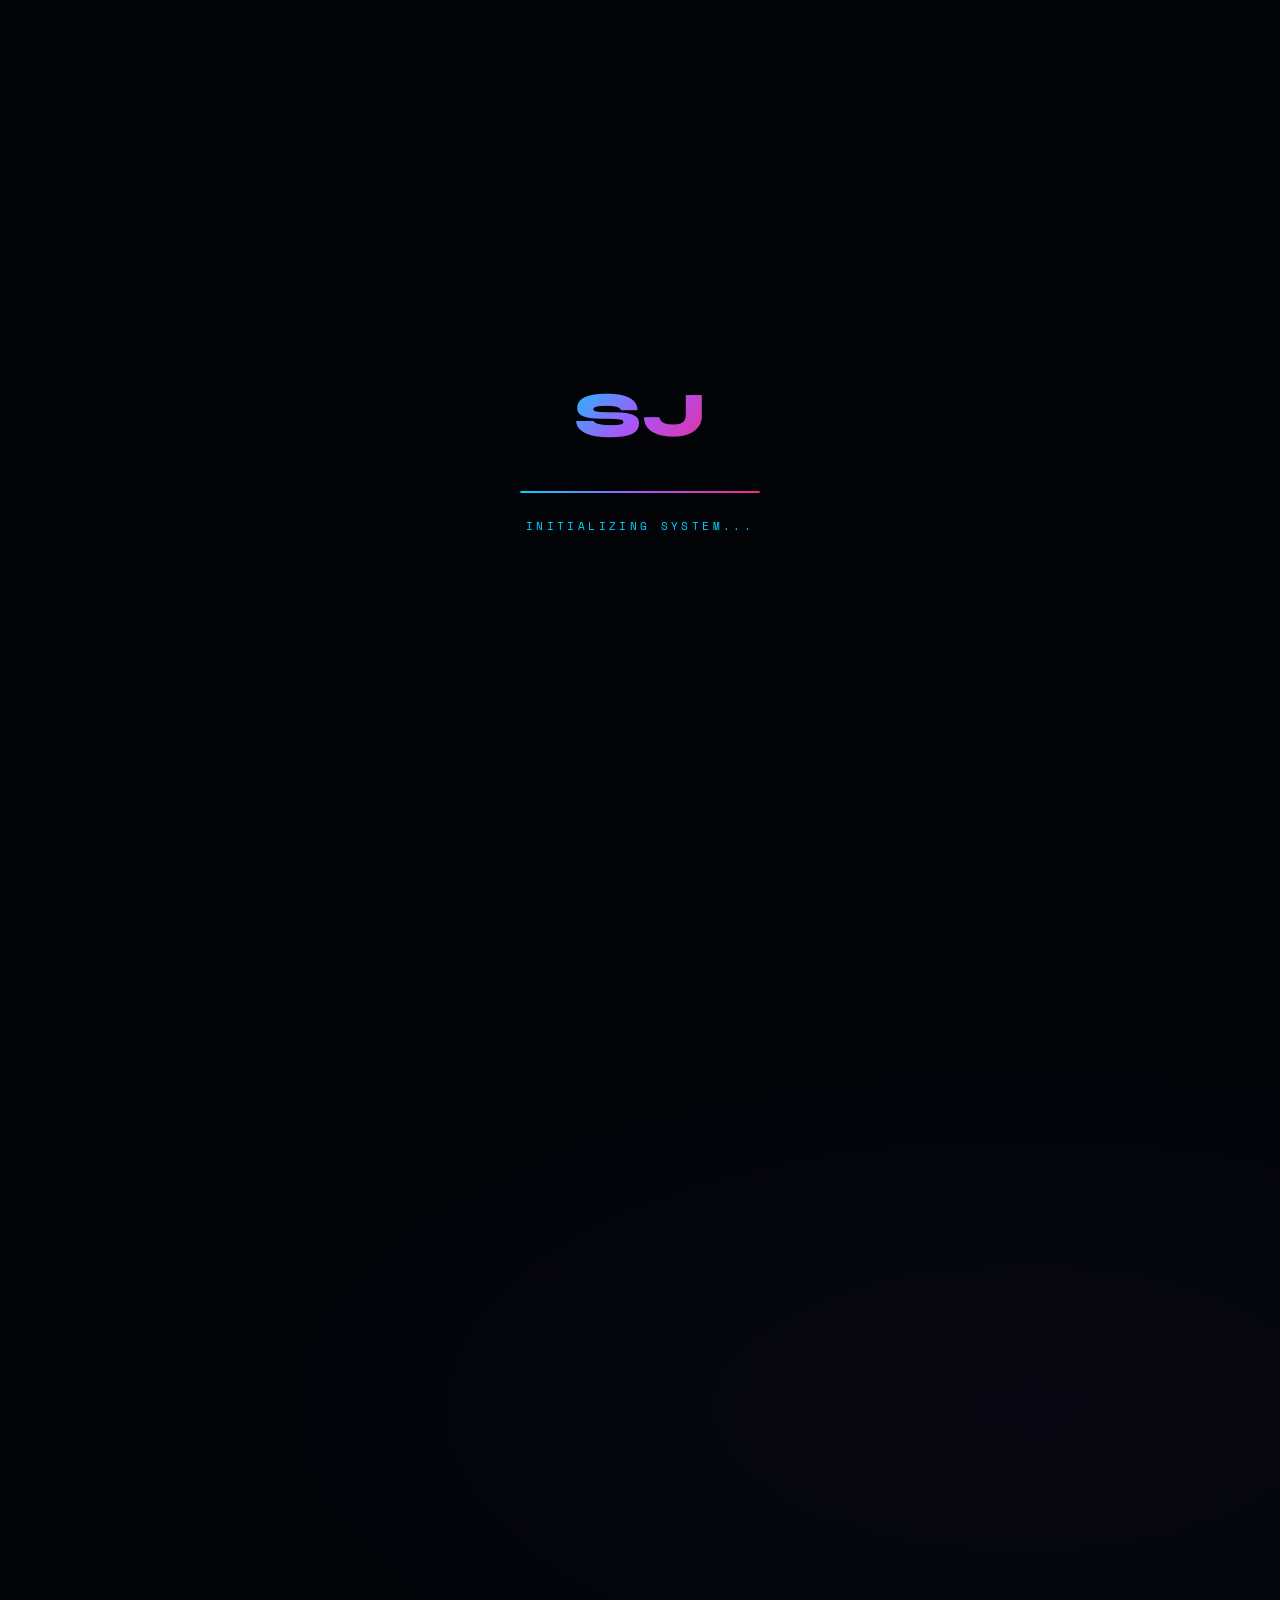
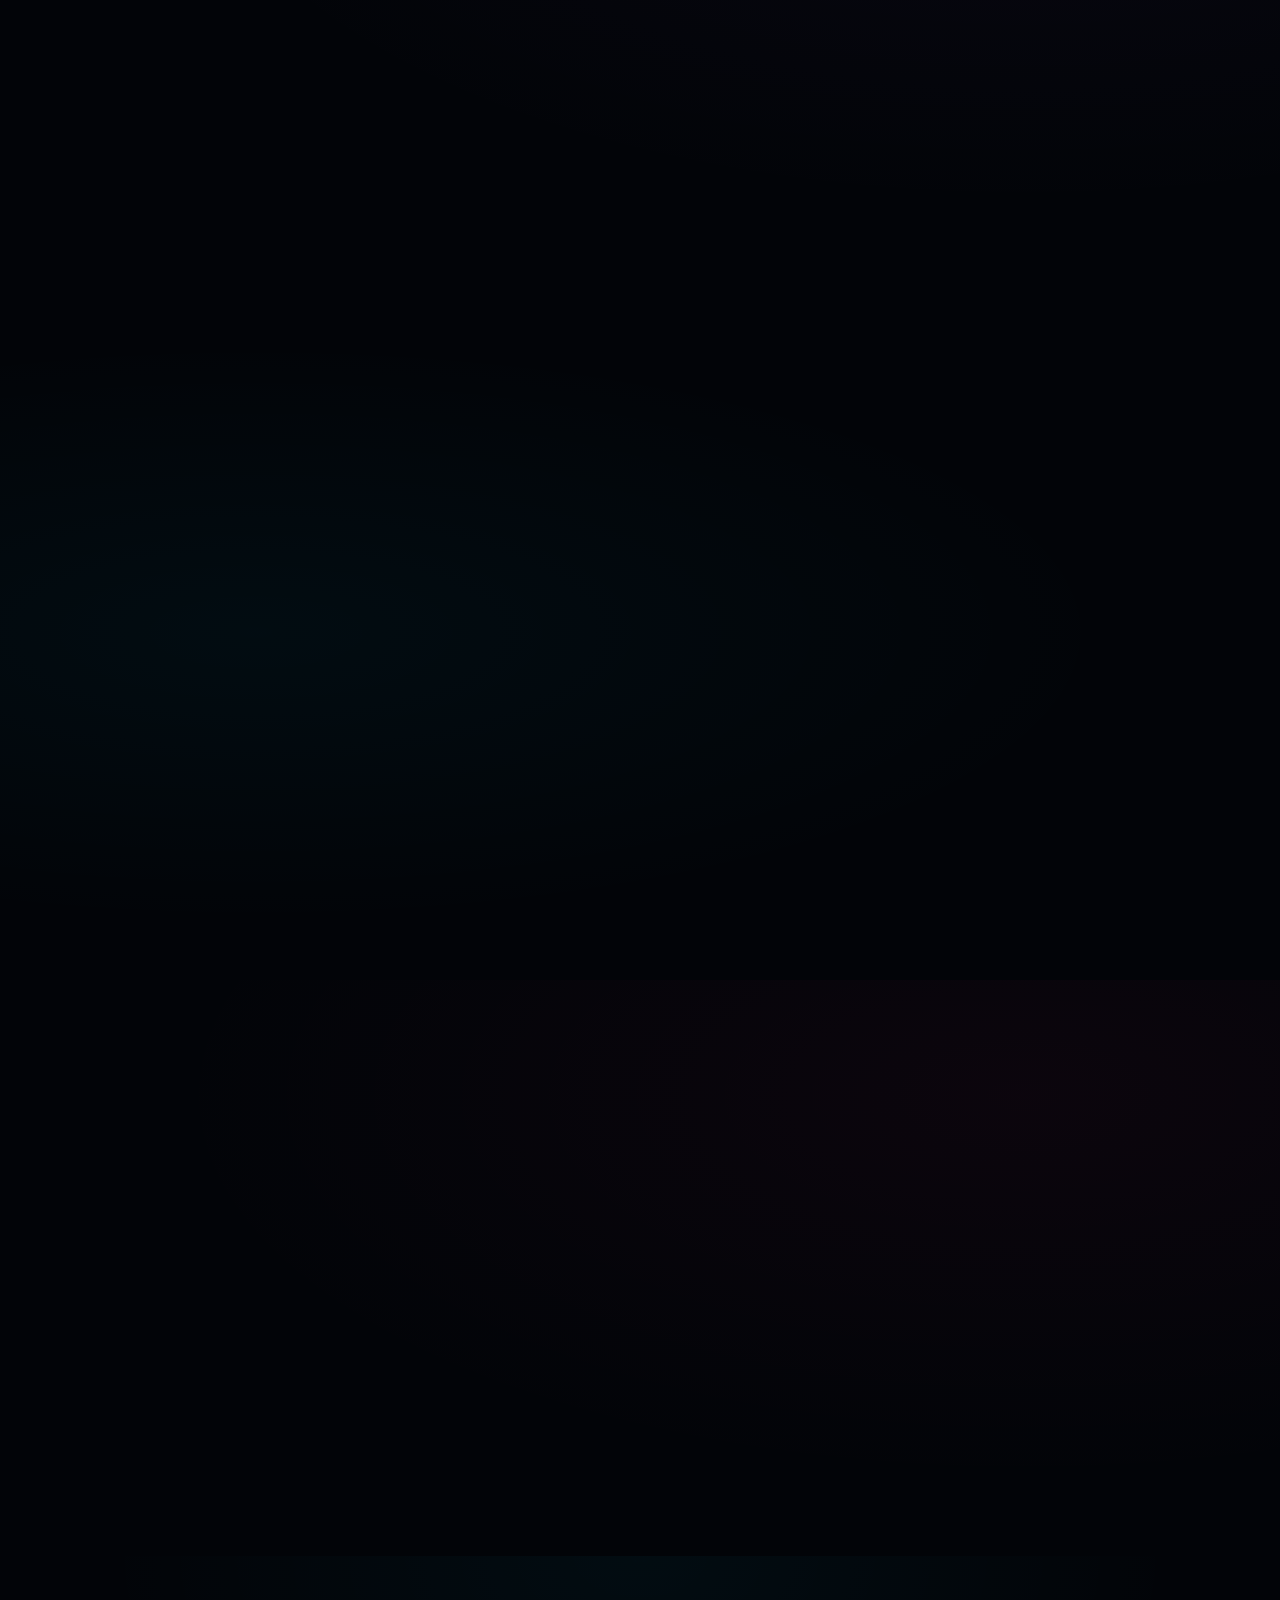
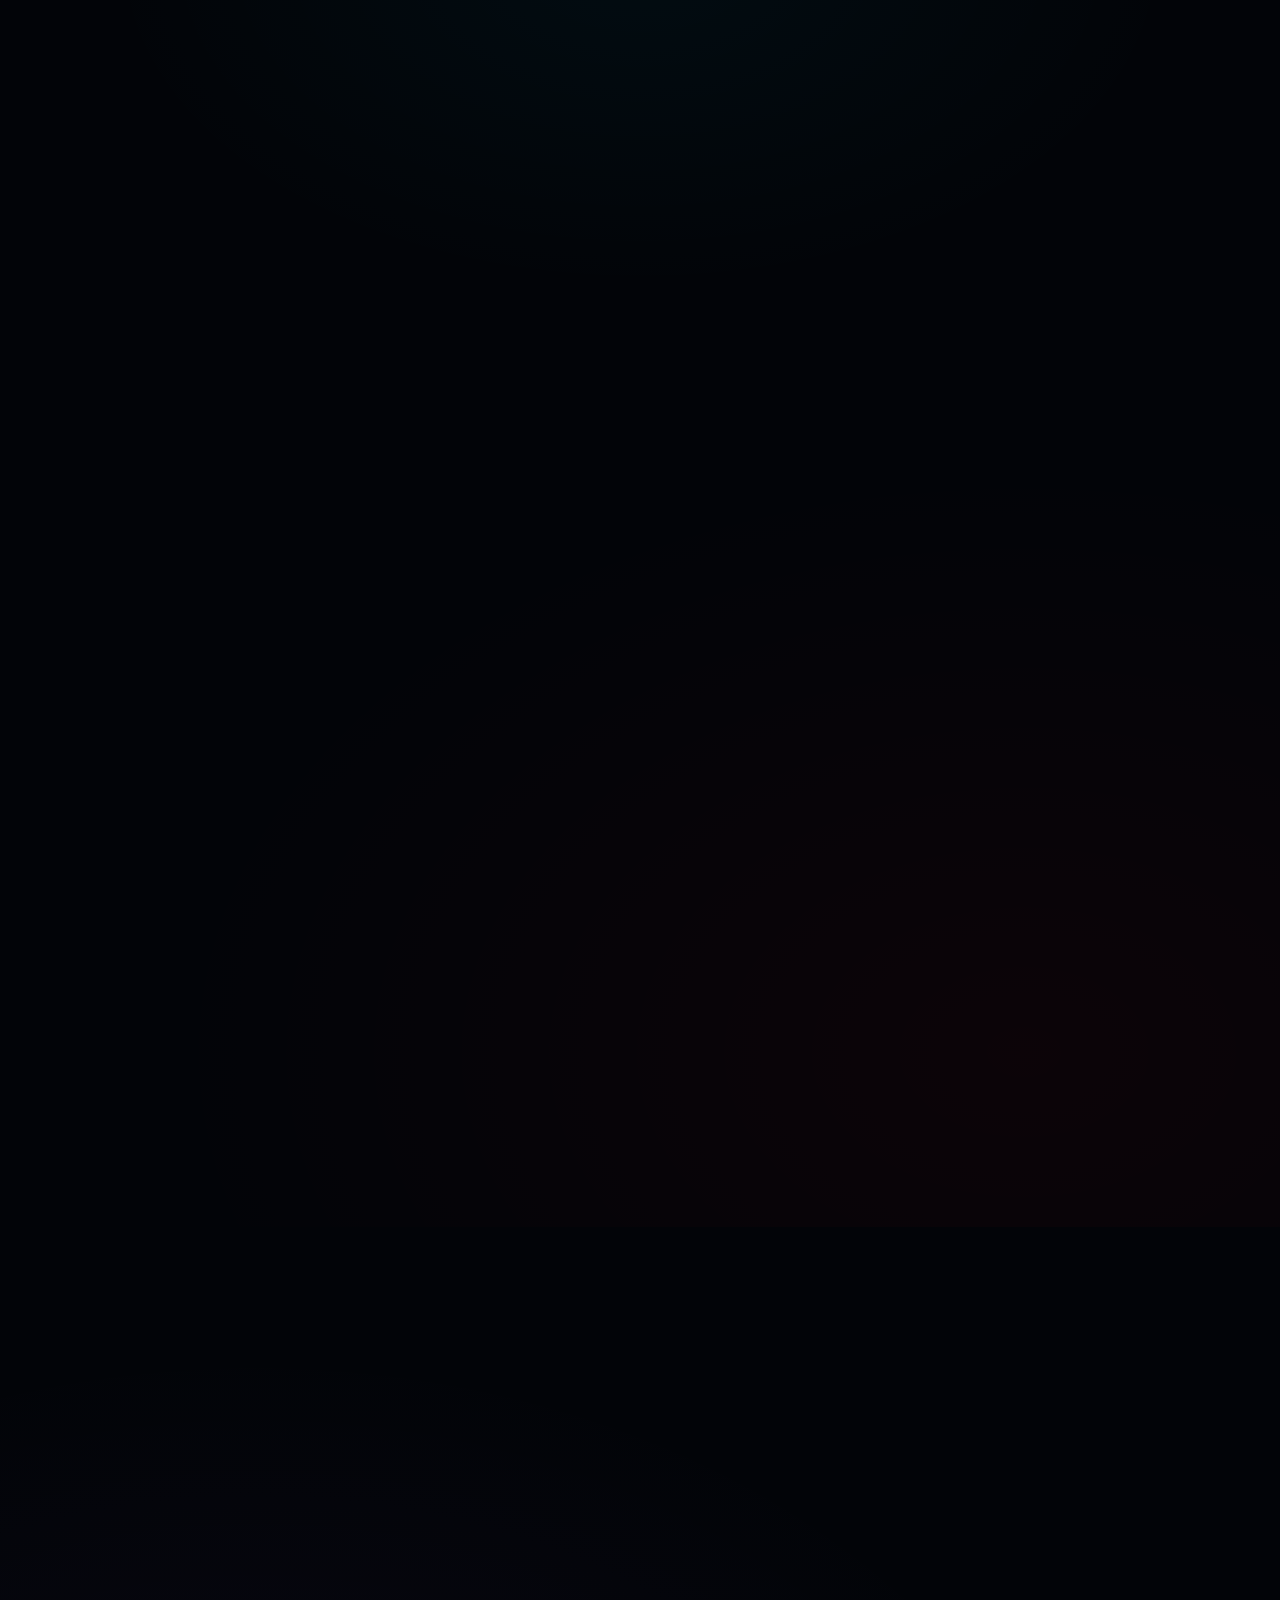
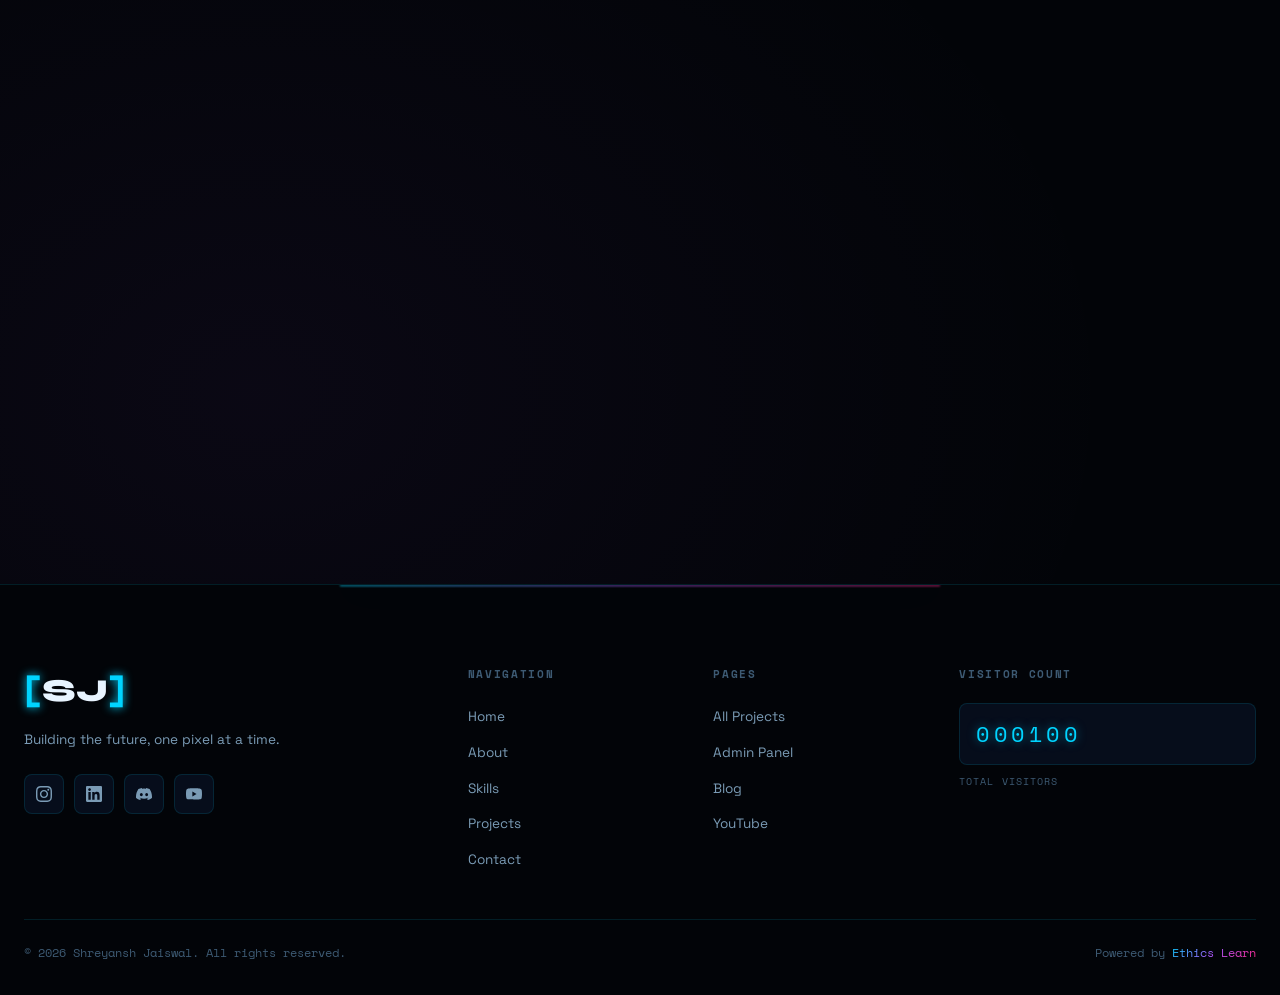
==== commit 54177799: "Update index.html" ====
--- a/index.html
+++ b/index.html
@@ -387,39 +387,39 @@
         </div>
         <div class="yt-card reveal-up delay-1" onclick="window.open('https://youtu.be/TDro5zoQxQA?si=LPbzRpNgV2i45H49','_blank')">
           <div class="yt-thumb">
-            <img src="" alt="Video 2" loading="lazy" />
+            <img src="/assets/image.png" alt="Video 2" loading="lazy" />
             <div class="yt-play-btn">
               <svg viewBox="0 0 24 24" fill="currentColor"><path d="M8 5v14l11-7z"/></svg>
             </div>
-            <span class="yt-duration">8:15</span>
+            <span class="yt-duration">18:40</span>
           </div>
           <div class="yt-info">
-            <h4 class="yt-title">CSS Animations & Transitions — Complete Guide</h4>
+            <h4 class="yt-title">Python Programming Course: Basics to Advanced - Lecture 7: Recursion</h4>
             <div class="yt-meta">
               <span>Ethics Learn</span>
               <span>•</span>
-              <span>856 views</span>
+              <span>50 views</span>
               <span>•</span>
-              <span>1 week ago</span>
-            </div>
-          </div>
-        </div>
-        <div class="yt-card reveal-up delay-2">
+              <span>1 years ago</span>
+            </div>
+          </div>
+        </div>
+        <div class="yt-card reveal-up delay-2" onclick="window.open('https://youtu.be/GNT8CO5uBHk?si=8Cwpy1UByOONHoSc','_blank')">
           <div class="yt-thumb">
-            <img src="https://img.youtube.com/vi/dQw4w9WgXcQ/maxresdefault.jpg" alt="Video 3" loading="lazy" />
+            <img src="/assets/vpn.png" alt="Video 3" loading="lazy" />
             <div class="yt-play-btn">
               <svg viewBox="0 0 24 24" fill="currentColor"><path d="M8 5v14l11-7z"/></svg>
             </div>
-            <span class="yt-duration">15:42</span>
+            <span class="yt-duration">10:08</span>
           </div>
           <div class="yt-info">
-            <h4 class="yt-title">Python for Beginners — Zero to Hero in 2024</h4>
+            <h4 class="yt-title">Understanding VPN: How it Works, Advantages, and Disadvantages </h4>
             <div class="yt-meta">
               <span>Ethics Learn</span>
               <span>•</span>
-              <span>2.1K views</span>
+              <span>50 views</span>
               <span>•</span>
-              <span>2 weeks ago</span>
+              <span>2 years ago</span>
             </div>
           </div>
         </div>
@@ -562,7 +562,7 @@
           <h4 class="footer-col-title">Visitor Count</h4>
           <div class="visitor-counter">
             <div class="counter-display">
-              <span id="visitorCount">000247</span>
+              <span id="visitorCount">000100</span>
             </div>
             <span class="counter-label">Total Visitors</span>
           </div>
